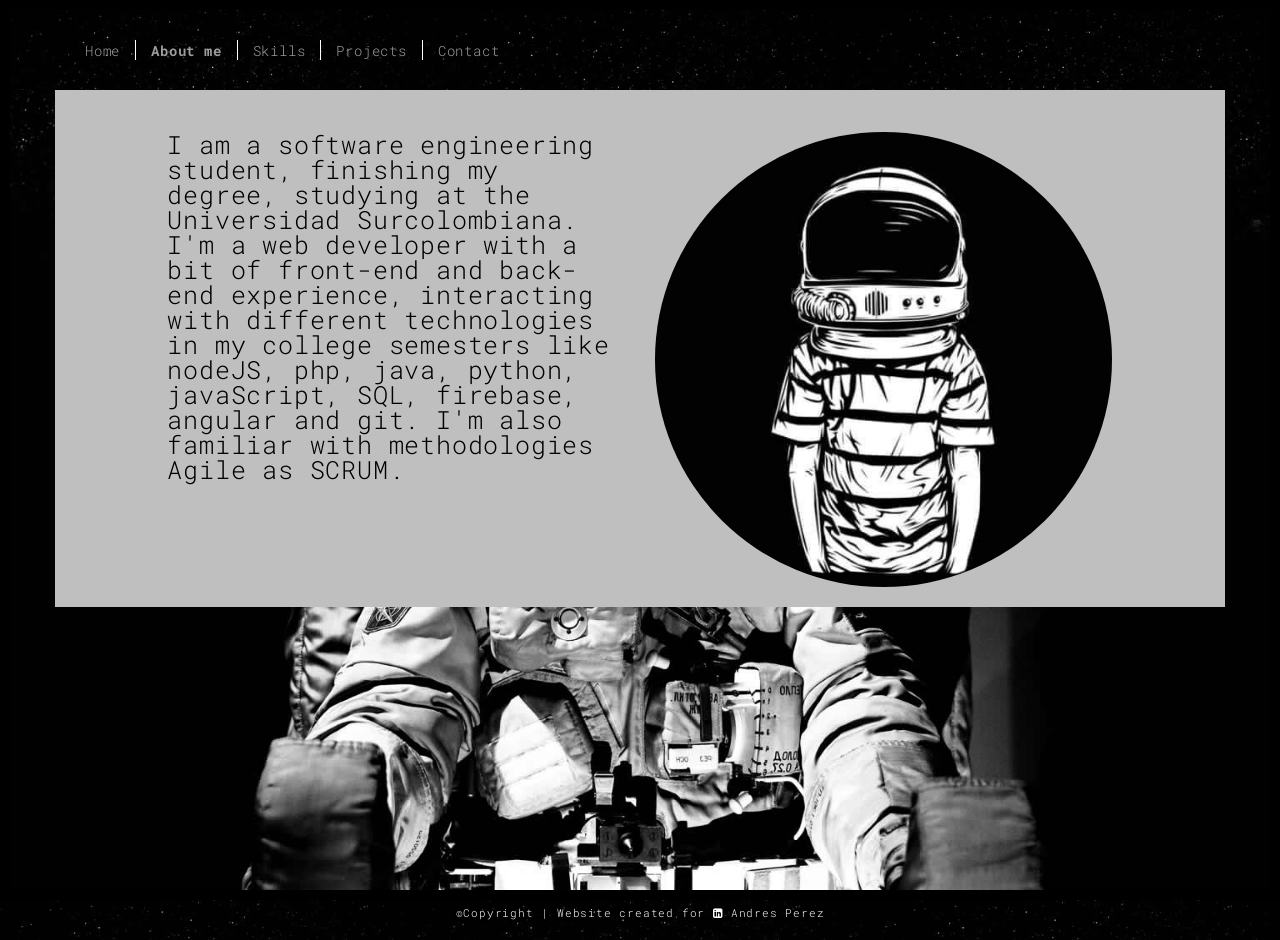
==== about.html @ 9debb586 "Add files via upload" ====
<!DOCTYPE html>
<html lang="en">

<head>
  <meta charset="UTF-8">
  <meta content="IE=edge" http-equiv="X-UA-Compatible">
  <meta content="width=device-width,initial-scale=1" name="viewport">
  <meta content="description" name="description">
  <meta name="google" content="notranslate" />


  <!-- Disable tap highlight on IE -->
  <meta name="msapplication-tap-highlight" content="no">
  
  <link rel="apple-touch-icon" sizes="180x180" href="./assets/apple-icon-180x180.png">
  <link href="./assets/favicon.ico" rel="icon">

  <title>About me</title>  

<link href="./main.3f6952e4.css" rel="stylesheet"></head>

<body class="minimal">
<div id="site-border-left"></div>
<div id="site-border-right"></div>
<div id="site-border-top"></div>
<div id="site-border-bottom"></div>
 <!-- Add your content of header -->
<header>
  <nav class="navbar  navbar-fixed-top navbar-inverse background-image-container white-text-container" style="background-image: url('./assets/images/space.jpg')">
    <div class="container">
        <button type="button" class="navbar-toggle collapsed" data-toggle="collapse" data-target="#navbar-collapse" aria-expanded="false">
          <span class="sr-only">Toggle navigation</span>
          <span class="icon-bar"></span>
          <span class="icon-bar"></span>
          <span class="icon-bar"></span>
        </button>

      <div class="collapse navbar-collapse" id="navbar-collapse">
        <ul class="nav navbar-nav ">
          <li><a href="./index.html" title="">Home</a></li>
          <li><a href="./about.html" title="">About me</a></li>
         <li><a href="./skill.html" title="">Skills </a> </li>
         <li><a href="./works.html" title="">Projects</a></li>
         <li><a href="./contact.html" title="">Contact</a></li>
          
        </ul>


      </div> 
    </div>
  </nav>
</header>
<div class="hero-full-container background-image-container" style="background-image: url('./assets/images/space.jpg')">
<div class="">
  
    <div class="container">
      <div class="row card-exp">
        <div class="col-xs-12">
          <div class="section-container-spacer text-center">
            <h1 class="h2"> About me</h1>
          </div>
          
          <div class="row">
            <div class="col-md-10 col-md-offset-1">
              <div class="row">
                <div class="col-xs-12 col-md-6" style="font-size: 25px">
                  
                  <p>I am a software engineering student, finishing my degree, studying at the Universidad Surcolombiana.
                    I'm a web developer with a bit of front-end and back-end experience, interacting with different technologies in my college semesters like nodeJS, php, java, python, javaScript, SQL, firebase, angular and git. I'm also familiar with methodologies Agile as SCRUM.</p>
                  </div>
                <div class="col-xs-12 col-md-6 ">
                  <img src="./assets/images/perfil.jpg" class="img-responsive circular--square" >
                </div>
              </div>
            </div>
          </div>
        </div>
      </div>
    </div>
  </div>
  </div>
<footer class="footer-container text-center background-image-container white-text-container" style="background-image: url('./assets/images/space.jpg')">
  <div class="container">
    <div class="row">
      <div class="col-xs-12">
        <p>©Copyright | Website created for <i class="fa fa-linkedin-square"></i> <a href="https://www.linkedin.com/in/andresperez98/" title="Perfil de linkedin">Andres Perez</a></p>
      </div>
    </div>
  </div>
</footer>

<script>
  document.addEventListener("DOMContentLoaded", function (event) {
     navActivePage();
  });
</script>



 <script type="text/javascript" src="./main.70a66962.js"></script></body>

</html>
---- main.3f6952e4.css ----
@import url(https://fonts.googleapis.com/css?family=Roboto:900|Roboto+Mono:300,400,700);@import url(https://maxcdn.bootstrapcdn.com/font-awesome/4.7.0/css/font-awesome.min.css);/*!
 * Bootstrap v3.3.7 (http://getbootstrap.com)
 * Copyright 2011-2016 Twitter, Inc.
 * Licensed under MIT (https://github.com/twbs/bootstrap/blob/master/LICENSE)
 */
/*! normalize.css v3.0.3 | MIT License | github.com/necolas/normalize.css */html{font-family:sans-serif;-ms-text-size-adjust:100%;-webkit-text-size-adjust:100%}body{margin:0}article,aside,details,figcaption,figure,footer,header,hgroup,main,menu,nav,section,summary{display:block}audio,canvas,progress,video{display:inline-block;vertical-align:baseline}audio:not([controls]){display:none;height:0}[hidden],template{display:none}a{background-color:transparent}a:active,a:hover{outline:0}abbr[title]{border-bottom:1px dotted}b,strong{font-weight:700}dfn{font-style:italic}h1{font-size:2em;margin:.67em 0}mark{background:#ff0;color:#000}small{font-size:80%}sub,sup{font-size:75%;line-height:0;position:relative;vertical-align:baseline}sup{top:-.5em}sub{bottom:-.25em}img{border:0}svg:not(:root){overflow:hidden}figure{margin:1em 40px}hr{box-sizing:content-box;height:0}pre{overflow:auto}code,kbd,pre,samp{font-family:monospace,monospace;font-size:1em}button,input,optgroup,select,textarea{color:inherit;font:inherit;margin:0}button{overflow:visible}button,select{text-transform:none}button,html input[type=button],input[type=reset],input[type=submit]{-webkit-appearance:button;cursor:pointer}button[disabled],html input[disabled]{cursor:default}button::-moz-focus-inner,input::-moz-focus-inner{border:0;padding:0}input{line-height:normal}input[type=checkbox],input[type=radio]{box-sizing:border-box;padding:0}input[type=number]::-webkit-inner-spin-button,input[type=number]::-webkit-outer-spin-button{height:auto}input[type=search]{-webkit-appearance:textfield;box-sizing:content-box}input[type=search]::-webkit-search-cancel-button,input[type=search]::-webkit-search-decoration{-webkit-appearance:none}fieldset{border:1px solid silver;margin:0 2px;padding:.35em .625em .75em}textarea{overflow:auto}optgroup{font-weight:700}table{border-collapse:collapse;border-spacing:0}td,th{padding:0}

/*! Source: https://github.com/h5bp/html5-boilerplate/blob/master/src/css/main.css */@media print{*,:after,:before{background:transparent!important;color:#000!important;box-shadow:none!important;text-shadow:none!important}a,a:visited{text-decoration:underline}a[href]:after{content:" (" attr(href) ")"}abbr[title]:after{content:" (" attr(title) ")"}a[href^="#"]:after,a[href^="javascript:"]:after{content:""}blockquote,pre{border:1px solid #999;page-break-inside:avoid}thead{display:table-header-group}img,tr{page-break-inside:avoid}img{max-width:100%!important}h2,h3,p{orphans:3;widows:3}h2,h3{page-break-after:avoid}.navbar{display:none}.btn>.caret,.dropup>.btn>.caret{border-top-color:#000!important}.label{border:1px solid #000}.table{border-collapse:collapse!important}.table td,.table th{background-color:#fff!important}.table-bordered td,.table-bordered th{border:1px solid #ddd!important}}*,:after,:before{-webkit-box-sizing:border-box;-moz-box-sizing:border-box;box-sizing:border-box}html{font-size:10px;-webkit-tap-highlight-color:transparent}body{font-family:Roboto Mono,Helvetica,Arial,sans-serif;font-size:11px;line-height:1.78;color:#000;background-color:#fff}button,input,select,textarea{font-family:inherit;font-size:inherit;line-height:inherit}a{color:#001aff;text-decoration:none}a:focus,a:hover{color:#0012b3;text-decoration:underline}a:focus{outline:5px auto -webkit-focus-ring-color;outline-offset:-2px}figure{margin:0}img{vertical-align:middle}.img-responsive{display:block;max-width:100%;height:auto}.img-rounded{border-radius:0}.img-thumbnail{padding:4px;line-height:1.78;background-color:#fff;border:1px solid #ddd;border-radius:0;-webkit-transition:all .2s ease-in-out;-o-transition:all .2s ease-in-out;transition:all .2s ease-in-out;display:inline-block;max-width:100%;height:auto}.img-circle{border-radius:50%}hr{margin-top:19px;margin-bottom:19px;border:0;border-top:1px solid #eee}.sr-only{position:absolute;width:1px;height:1px;margin:-1px;padding:0;overflow:hidden;clip:rect(0,0,0,0);border:0}.sr-only-focusable:active,.sr-only-focusable:focus{position:static;width:auto;height:auto;margin:0;overflow:visible;clip:auto}[role=button]{cursor:pointer}.h1,.h2,.h3,.h4,.h5,.h6,h1,h2,h3,h4,h5,h6{font-family:Roboto Mono,Helvetica,Arial,sans-serif;font-weight:700;line-height:1.1;color:#000}.h1 .small,.h1 small,.h2 .small,.h2 small,.h3 .small,.h3 small,.h4 .small,.h4 small,.h5 .small,.h5 small,.h6 .small,.h6 small,h1 .small,h1 small,h2 .small,h2 small,h3 .small,h3 small,h4 .small,h4 small,h5 .small,h5 small,h6 .small,h6 small{font-weight:400;line-height:1;color:#777}.h1,.h2,.h3,h1,h2,h3{margin-top:19px;margin-bottom:9.5px}.h1 .small,.h1 small,.h2 .small,.h2 small,.h3 .small,.h3 small,h1 .small,h1 small,h2 .small,h2 small,h3 .small,h3 small{font-size:65%}.h4,.h5,.h6,h4,h5,h6{margin-top:9.5px;margin-bottom:9.5px}.h4 .small,.h4 small,.h5 .small,.h5 small,.h6 .small,.h6 small,h4 .small,h4 small,h5 .small,h5 small,h6 .small,h6 small{font-size:75%}.h1,h1{font-size:70px}.h2,h2{font-size:30px}.h3,h3{font-size:20px}.h4,.h5,h4,h5{font-size:11px}.h6,h6{font-size:10px}p{margin:0 0 9.5px}.lead{margin-bottom:19px;font-size:12px;font-weight:300;line-height:1.4}@media (min-width:768px){.lead{font-size:16.5px}}.small,small{font-size:90%}.mark,mark{background-color:#fcf8e3;padding:.2em}.text-left{text-align:left}.text-right{text-align:right}.text-center{text-align:center}.text-justify{text-align:justify}.text-nowrap{white-space:nowrap}.text-lowercase{text-transform:lowercase}.initialism,.text-uppercase{text-transform:uppercase}.text-capitalize{text-transform:capitalize}.text-muted{color:#777}.text-primary{color:#001aff}a.text-primary:focus,a.text-primary:hover{color:#0015cc}.text-success{color:#fff}a.text-success:focus,a.text-success:hover{color:#e6e6e6}.text-info{color:#31708f}a.text-info:focus,a.text-info:hover{color:#245269}.text-warning{color:#8a6d3b}a.text-warning:focus,a.text-warning:hover{color:#66512c}.text-danger{color:#fff}a.text-danger:focus,a.text-danger:hover{color:#e6e6e6}.bg-primary{color:#fff;background-color:#001aff}a.bg-primary:focus,a.bg-primary:hover{background-color:#0015cc}.bg-success,a.bg-success:focus,a.bg-success:hover{background-color:#000}.bg-info{background-color:#d9edf7}a.bg-info:focus,a.bg-info:hover{background-color:#afd9ee}.bg-warning{background-color:#fcf8e3}a.bg-warning:focus,a.bg-warning:hover{background-color:#f7ecb5}.bg-danger{background-color:red}a.bg-danger:focus,a.bg-danger:hover{background-color:#c00}.page-header{padding-bottom:8.5px;margin:38px 0 19px;border-bottom:1px solid #eee}ol,ul{margin-top:0;margin-bottom:9.5px}ol ol,ol ul,ul ol,ul ul{margin-bottom:0}.list-inline,.list-unstyled{padding-left:0;list-style:none}.list-inline{margin-left:-5px}.list-inline>li{display:inline-block;padding-left:5px;padding-right:5px}dl{margin-top:0;margin-bottom:19px}dd,dt{line-height:1.78}dt{font-weight:700}dd{margin-left:0}.dl-horizontal dd:after,.dl-horizontal dd:before{content:" ";display:table}.dl-horizontal dd:after{clear:both}@media (min-width:768px){.dl-horizontal dt{float:left;width:160px;clear:left;text-align:right;overflow:hidden;text-overflow:ellipsis;white-space:nowrap}.dl-horizontal dd{margin-left:180px}}abbr[data-original-title],abbr[title]{cursor:help;border-bottom:1px dotted #777}.initialism{font-size:90%}blockquote{padding:9.5px 19px;margin:0 0 19px;font-size:13.75px;border-left:5px solid #eee}blockquote ol:last-child,blockquote p:last-child,blockquote ul:last-child{margin-bottom:0}blockquote .small,blockquote footer,blockquote small{display:block;font-size:80%;line-height:1.78;color:#777}blockquote .small:before,blockquote footer:before,blockquote small:before{content:"\2014   \A0"}.blockquote-reverse,blockquote.pull-right{padding-right:15px;padding-left:0;border-right:5px solid #eee;border-left:0;text-align:right}.blockquote-reverse .small:before,.blockquote-reverse footer:before,.blockquote-reverse small:before,blockquote.pull-right .small:before,blockquote.pull-right footer:before,blockquote.pull-right small:before{content:""}.blockquote-reverse .small:after,.blockquote-reverse footer:after,.blockquote-reverse small:after,blockquote.pull-right .small:after,blockquote.pull-right footer:after,blockquote.pull-right small:after{content:"\A0   \2014"}address{margin-bottom:19px;font-style:normal;line-height:1.78}code,kbd,pre,samp{font-family:Menlo,Monaco,Consolas,Courier New,monospace}code{color:#c7254e;background-color:#f9f2f4}code,kbd{padding:2px 4px;font-size:90%;border-radius:0}kbd{color:#fff;background-color:#333;box-shadow:inset 0 -1px 0 rgba(0,0,0,.25)}kbd kbd{padding:0;font-size:100%;font-weight:700;box-shadow:none}pre{display:block;padding:9px;margin:0 0 9.5px;font-size:10px;line-height:1.78;word-break:break-all;word-wrap:break-word;color:#333;background-color:#f5f5f5;border:1px solid #ccc;border-radius:0}pre code{padding:0;font-size:inherit;color:inherit;white-space:pre-wrap;background-color:transparent;border-radius:0}.pre-scrollable{max-height:340px;overflow-y:scroll}.container{margin-right:auto;margin-left:auto;padding-left:15px;padding-right:15px}.container:after,.container:before{content:" ";display:table}.container:after{clear:both}@media (min-width:768px){.container{width:750px}}@media (min-width:992px){.container{width:970px}}@media (min-width:1200px){.container{width:1170px}}.container-fluid{margin-right:auto;margin-left:auto;padding-left:15px;padding-right:15px}.container-fluid:after,.container-fluid:before{content:" ";display:table}.container-fluid:after{clear:both}.row{margin-left:-15px;margin-right:-15px}.row:after,.row:before{content:" ";display:table}.row:after{clear:both}.col-lg-1,.col-lg-2,.col-lg-3,.col-lg-4,.col-lg-5,.col-lg-6,.col-lg-7,.col-lg-8,.col-lg-9,.col-lg-10,.col-lg-11,.col-lg-12,.col-md-1,.col-md-2,.col-md-3,.col-md-4,.col-md-5,.col-md-6,.col-md-7,.col-md-8,.col-md-9,.col-md-10,.col-md-11,.col-md-12,.col-sm-1,.col-sm-2,.col-sm-3,.col-sm-4,.col-sm-5,.col-sm-6,.col-sm-7,.col-sm-8,.col-sm-9,.col-sm-10,.col-sm-11,.col-sm-12,.col-xs-1,.col-xs-2,.col-xs-3,.col-xs-4,.col-xs-5,.col-xs-6,.col-xs-7,.col-xs-8,.col-xs-9,.col-xs-10,.col-xs-11,.col-xs-12{position:relative;min-height:1px;padding-left:15px;padding-right:15px}.col-xs-1,.col-xs-2,.col-xs-3,.col-xs-4,.col-xs-5,.col-xs-6,.col-xs-7,.col-xs-8,.col-xs-9,.col-xs-10,.col-xs-11,.col-xs-12{float:left}.col-xs-1{width:8.33333%}.col-xs-2{width:16.66667%}.col-xs-3{width:25%}.col-xs-4{width:33.33333%}.col-xs-5{width:41.66667%}.col-xs-6{width:50%}.col-xs-7{width:58.33333%}.col-xs-8{width:66.66667%}.col-xs-9{width:75%}.col-xs-10{width:83.33333%}.col-xs-11{width:91.66667%}.col-xs-12{width:100%}.col-xs-pull-0{right:auto}.col-xs-pull-1{right:8.33333%}.col-xs-pull-2{right:16.66667%}.col-xs-pull-3{right:25%}.col-xs-pull-4{right:33.33333%}.col-xs-pull-5{right:41.66667%}.col-xs-pull-6{right:50%}.col-xs-pull-7{right:58.33333%}.col-xs-pull-8{right:66.66667%}.col-xs-pull-9{right:75%}.col-xs-pull-10{right:83.33333%}.col-xs-pull-11{right:91.66667%}.col-xs-pull-12{right:100%}.col-xs-push-0{left:auto}.col-xs-push-1{left:8.33333%}.col-xs-push-2{left:16.66667%}.col-xs-push-3{left:25%}.col-xs-push-4{left:33.33333%}.col-xs-push-5{left:41.66667%}.col-xs-push-6{left:50%}.col-xs-push-7{left:58.33333%}.col-xs-push-8{left:66.66667%}.col-xs-push-9{left:75%}.col-xs-push-10{left:83.33333%}.col-xs-push-11{left:91.66667%}.col-xs-push-12{left:100%}.col-xs-offset-0{margin-left:0}.col-xs-offset-1{margin-left:8.33333%}.col-xs-offset-2{margin-left:16.66667%}.col-xs-offset-3{margin-left:25%}.col-xs-offset-4{margin-left:33.33333%}.col-xs-offset-5{margin-left:41.66667%}.col-xs-offset-6{margin-left:50%}.col-xs-offset-7{margin-left:58.33333%}.col-xs-offset-8{margin-left:66.66667%}.col-xs-offset-9{margin-left:75%}.col-xs-offset-10{margin-left:83.33333%}.col-xs-offset-11{margin-left:91.66667%}.col-xs-offset-12{margin-left:100%}@media (min-width:768px){.col-sm-1,.col-sm-2,.col-sm-3,.col-sm-4,.col-sm-5,.col-sm-6,.col-sm-7,.col-sm-8,.col-sm-9,.col-sm-10,.col-sm-11,.col-sm-12{float:left}.col-sm-1{width:8.33333%}.col-sm-2{width:16.66667%}.col-sm-3{width:25%}.col-sm-4{width:33.33333%}.col-sm-5{width:41.66667%}.col-sm-6{width:50%}.col-sm-7{width:58.33333%}.col-sm-8{width:66.66667%}.col-sm-9{width:75%}.col-sm-10{width:83.33333%}.col-sm-11{width:91.66667%}.col-sm-12{width:100%}.col-sm-pull-0{right:auto}.col-sm-pull-1{right:8.33333%}.col-sm-pull-2{right:16.66667%}.col-sm-pull-3{right:25%}.col-sm-pull-4{right:33.33333%}.col-sm-pull-5{right:41.66667%}.col-sm-pull-6{right:50%}.col-sm-pull-7{right:58.33333%}.col-sm-pull-8{right:66.66667%}.col-sm-pull-9{right:75%}.col-sm-pull-10{right:83.33333%}.col-sm-pull-11{right:91.66667%}.col-sm-pull-12{right:100%}.col-sm-push-0{left:auto}.col-sm-push-1{left:8.33333%}.col-sm-push-2{left:16.66667%}.col-sm-push-3{left:25%}.col-sm-push-4{left:33.33333%}.col-sm-push-5{left:41.66667%}.col-sm-push-6{left:50%}.col-sm-push-7{left:58.33333%}.col-sm-push-8{left:66.66667%}.col-sm-push-9{left:75%}.col-sm-push-10{left:83.33333%}.col-sm-push-11{left:91.66667%}.col-sm-push-12{left:100%}.col-sm-offset-0{margin-left:0}.col-sm-offset-1{margin-left:8.33333%}.col-sm-offset-2{margin-left:16.66667%}.col-sm-offset-3{margin-left:25%}.col-sm-offset-4{margin-left:33.33333%}.col-sm-offset-5{margin-left:41.66667%}.col-sm-offset-6{margin-left:50%}.col-sm-offset-7{margin-left:58.33333%}.col-sm-offset-8{margin-left:66.66667%}.col-sm-offset-9{margin-left:75%}.col-sm-offset-10{margin-left:83.33333%}.col-sm-offset-11{margin-left:91.66667%}.col-sm-offset-12{margin-left:100%}}@media (min-width:992px){.col-md-1,.col-md-2,.col-md-3,.col-md-4,.col-md-5,.col-md-6,.col-md-7,.col-md-8,.col-md-9,.col-md-10,.col-md-11,.col-md-12{float:left}.col-md-1{width:8.33333%}.col-md-2{width:16.66667%}.col-md-3{width:25%}.col-md-4{width:33.33333%}.col-md-5{width:41.66667%}.col-md-6{width:50%}.col-md-7{width:58.33333%}.col-md-8{width:66.66667%}.col-md-9{width:75%}.col-md-10{width:83.33333%}.col-md-11{width:91.66667%}.col-md-12{width:100%}.col-md-pull-0{right:auto}.col-md-pull-1{right:8.33333%}.col-md-pull-2{right:16.66667%}.col-md-pull-3{right:25%}.col-md-pull-4{right:33.33333%}.col-md-pull-5{right:41.66667%}.col-md-pull-6{right:50%}.col-md-pull-7{right:58.33333%}.col-md-pull-8{right:66.66667%}.col-md-pull-9{right:75%}.col-md-pull-10{right:83.33333%}.col-md-pull-11{right:91.66667%}.col-md-pull-12{right:100%}.col-md-push-0{left:auto}.col-md-push-1{left:8.33333%}.col-md-push-2{left:16.66667%}.col-md-push-3{left:25%}.col-md-push-4{left:33.33333%}.col-md-push-5{left:41.66667%}.col-md-push-6{left:50%}.col-md-push-7{left:58.33333%}.col-md-push-8{left:66.66667%}.col-md-push-9{left:75%}.col-md-push-10{left:83.33333%}.col-md-push-11{left:91.66667%}.col-md-push-12{left:100%}.col-md-offset-0{margin-left:0}.col-md-offset-1{margin-left:8.33333%}.col-md-offset-2{margin-left:16.66667%}.col-md-offset-3{margin-left:25%}.col-md-offset-4{margin-left:33.33333%}.col-md-offset-5{margin-left:41.66667%}.col-md-offset-6{margin-left:50%}.col-md-offset-7{margin-left:58.33333%}.col-md-offset-8{margin-left:66.66667%}.col-md-offset-9{margin-left:75%}.col-md-offset-10{margin-left:83.33333%}.col-md-offset-11{margin-left:91.66667%}.col-md-offset-12{margin-left:100%}}@media (min-width:1200px){.col-lg-1,.col-lg-2,.col-lg-3,.col-lg-4,.col-lg-5,.col-lg-6,.col-lg-7,.col-lg-8,.col-lg-9,.col-lg-10,.col-lg-11,.col-lg-12{float:left}.col-lg-1{width:8.33333%}.col-lg-2{width:16.66667%}.col-lg-3{width:25%}.col-lg-4{width:33.33333%}.col-lg-5{width:41.66667%}.col-lg-6{width:50%}.col-lg-7{width:58.33333%}.col-lg-8{width:66.66667%}.col-lg-9{width:75%}.col-lg-10{width:83.33333%}.col-lg-11{width:91.66667%}.col-lg-12{width:100%}.col-lg-pull-0{right:auto}.col-lg-pull-1{right:8.33333%}.col-lg-pull-2{right:16.66667%}.col-lg-pull-3{right:25%}.col-lg-pull-4{right:33.33333%}.col-lg-pull-5{right:41.66667%}.col-lg-pull-6{right:50%}.col-lg-pull-7{right:58.33333%}.col-lg-pull-8{right:66.66667%}.col-lg-pull-9{right:75%}.col-lg-pull-10{right:83.33333%}.col-lg-pull-11{right:91.66667%}.col-lg-pull-12{right:100%}.col-lg-push-0{left:auto}.col-lg-push-1{left:8.33333%}.col-lg-push-2{left:16.66667%}.col-lg-push-3{left:25%}.col-lg-push-4{left:33.33333%}.col-lg-push-5{left:41.66667%}.col-lg-push-6{left:50%}.col-lg-push-7{left:58.33333%}.col-lg-push-8{left:66.66667%}.col-lg-push-9{left:75%}.col-lg-push-10{left:83.33333%}.col-lg-push-11{left:91.66667%}.col-lg-push-12{left:100%}.col-lg-offset-0{margin-left:0}.col-lg-offset-1{margin-left:8.33333%}.col-lg-offset-2{margin-left:16.66667%}.col-lg-offset-3{margin-left:25%}.col-lg-offset-4{margin-left:33.33333%}.col-lg-offset-5{margin-left:41.66667%}.col-lg-offset-6{margin-left:50%}.col-lg-offset-7{margin-left:58.33333%}.col-lg-offset-8{margin-left:66.66667%}.col-lg-offset-9{margin-left:75%}.col-lg-offset-10{margin-left:83.33333%}.col-lg-offset-11{margin-left:91.66667%}.col-lg-offset-12{margin-left:100%}}table{background-color:transparent}caption{padding-top:8px;padding-bottom:8px;color:#777}caption,th{text-align:left}.table{width:100%;max-width:100%;margin-bottom:19px}.table>tbody>tr>td,.table>tbody>tr>th,.table>tfoot>tr>td,.table>tfoot>tr>th,.table>thead>tr>td,.table>thead>tr>th{padding:8px;line-height:1.78;vertical-align:top;border-top:1px solid #ddd}.table>thead>tr>th{vertical-align:bottom;border-bottom:2px solid #ddd}.table>caption+thead>tr:first-child>td,.table>caption+thead>tr:first-child>th,.table>colgroup+thead>tr:first-child>td,.table>colgroup+thead>tr:first-child>th,.table>thead:first-child>tr:first-child>td,.table>thead:first-child>tr:first-child>th{border-top:0}.table>tbody+tbody{border-top:2px solid #ddd}.table .table{background-color:#fff}.table-condensed>tbody>tr>td,.table-condensed>tbody>tr>th,.table-condensed>tfoot>tr>td,.table-condensed>tfoot>tr>th,.table-condensed>thead>tr>td,.table-condensed>thead>tr>th{padding:5px}.table-bordered,.table-bordered>tbody>tr>td,.table-bordered>tbody>tr>th,.table-bordered>tfoot>tr>td,.table-bordered>tfoot>tr>th,.table-bordered>thead>tr>td,.table-bordered>thead>tr>th{border:1px solid #ddd}.table-bordered>thead>tr>td,.table-bordered>thead>tr>th{border-bottom-width:2px}.table-striped>tbody>tr:nth-of-type(odd){background-color:#f9f9f9}.table-hover>tbody>tr:hover{background-color:#f5f5f5}table col[class*=col-]{position:static;float:none;display:table-column}table td[class*=col-],table th[class*=col-]{position:static;float:none;display:table-cell}.table>tbody>tr.active>td,.table>tbody>tr.active>th,.table>tbody>tr>td.active,.table>tbody>tr>th.active,.table>tfoot>tr.active>td,.table>tfoot>tr.active>th,.table>tfoot>tr>td.active,.table>tfoot>tr>th.active,.table>thead>tr.active>td,.table>thead>tr.active>th,.table>thead>tr>td.active,.table>thead>tr>th.active{background-color:#f5f5f5}.table-hover>tbody>tr.active:hover>td,.table-hover>tbody>tr.active:hover>th,.table-hover>tbody>tr:hover>.active,.table-hover>tbody>tr>td.active:hover,.table-hover>tbody>tr>th.active:hover{background-color:#e8e8e8}.table-hover>tbody>tr.success:hover>td,.table-hover>tbody>tr.success:hover>th,.table-hover>tbody>tr:hover>.success,.table-hover>tbody>tr>td.success:hover,.table-hover>tbody>tr>th.success:hover,.table>tbody>tr.success>td,.table>tbody>tr.success>th,.table>tbody>tr>td.success,.table>tbody>tr>th.success,.table>tfoot>tr.success>td,.table>tfoot>tr.success>th,.table>tfoot>tr>td.success,.table>tfoot>tr>th.success,.table>thead>tr.success>td,.table>thead>tr.success>th,.table>thead>tr>td.success,.table>thead>tr>th.success{background-color:#000}.table>tbody>tr.info>td,.table>tbody>tr.info>th,.table>tbody>tr>td.info,.table>tbody>tr>th.info,.table>tfoot>tr.info>td,.table>tfoot>tr.info>th,.table>tfoot>tr>td.info,.table>tfoot>tr>th.info,.table>thead>tr.info>td,.table>thead>tr.info>th,.table>thead>tr>td.info,.table>thead>tr>th.info{background-color:#d9edf7}.table-hover>tbody>tr.info:hover>td,.table-hover>tbody>tr.info:hover>th,.table-hover>tbody>tr:hover>.info,.table-hover>tbody>tr>td.info:hover,.table-hover>tbody>tr>th.info:hover{background-color:#c4e3f3}.table>tbody>tr.warning>td,.table>tbody>tr.warning>th,.table>tbody>tr>td.warning,.table>tbody>tr>th.warning,.table>tfoot>tr.warning>td,.table>tfoot>tr.warning>th,.table>tfoot>tr>td.warning,.table>tfoot>tr>th.warning,.table>thead>tr.warning>td,.table>thead>tr.warning>th,.table>thead>tr>td.warning,.table>thead>tr>th.warning{background-color:#fcf8e3}.table-hover>tbody>tr.warning:hover>td,.table-hover>tbody>tr.warning:hover>th,.table-hover>tbody>tr:hover>.warning,.table-hover>tbody>tr>td.warning:hover,.table-hover>tbody>tr>th.warning:hover{background-color:#faf2cc}.table>tbody>tr.danger>td,.table>tbody>tr.danger>th,.table>tbody>tr>td.danger,.table>tbody>tr>th.danger,.table>tfoot>tr.danger>td,.table>tfoot>tr.danger>th,.table>tfoot>tr>td.danger,.table>tfoot>tr>th.danger,.table>thead>tr.danger>td,.table>thead>tr.danger>th,.table>thead>tr>td.danger,.table>thead>tr>th.danger{background-color:red}.table-hover>tbody>tr.danger:hover>td,.table-hover>tbody>tr.danger:hover>th,.table-hover>tbody>tr:hover>.danger,.table-hover>tbody>tr>td.danger:hover,.table-hover>tbody>tr>th.danger:hover{background-color:#e60000}.table-responsive{overflow-x:auto;min-height:.01%}@media screen and (max-width:767px){.table-responsive{width:100%;margin-bottom:14.25px;overflow-y:hidden;-ms-overflow-style:-ms-autohiding-scrollbar;border:1px solid #ddd}.table-responsive>.table{margin-bottom:0}.table-responsive>.table>tbody>tr>td,.table-responsive>.table>tbody>tr>th,.table-responsive>.table>tfoot>tr>td,.table-responsive>.table>tfoot>tr>th,.table-responsive>.table>thead>tr>td,.table-responsive>.table>thead>tr>th{white-space:nowrap}.table-responsive>.table-bordered{border:0}.table-responsive>.table-bordered>tbody>tr>td:first-child,.table-responsive>.table-bordered>tbody>tr>th:first-child,.table-responsive>.table-bordered>tfoot>tr>td:first-child,.table-responsive>.table-bordered>tfoot>tr>th:first-child,.table-responsive>.table-bordered>thead>tr>td:first-child,.table-responsive>.table-bordered>thead>tr>th:first-child{border-left:0}.table-responsive>.table-bordered>tbody>tr>td:last-child,.table-responsive>.table-bordered>tbody>tr>th:last-child,.table-responsive>.table-bordered>tfoot>tr>td:last-child,.table-responsive>.table-bordered>tfoot>tr>th:last-child,.table-responsive>.table-bordered>thead>tr>td:last-child,.table-responsive>.table-bordered>thead>tr>th:last-child{border-right:0}.table-responsive>.table-bordered>tbody>tr:last-child>td,.table-responsive>.table-bordered>tbody>tr:last-child>th,.table-responsive>.table-bordered>tfoot>tr:last-child>td,.table-responsive>.table-bordered>tfoot>tr:last-child>th{border-bottom:0}}fieldset{margin:0;min-width:0}fieldset,legend{padding:0;border:0}legend{display:block;width:100%;margin-bottom:19px;font-size:16.5px;line-height:inherit;color:#333;border-bottom:1px solid #e5e5e5}label{display:inline-block;max-width:100%;margin-bottom:5px;font-weight:700}input[type=search]{-webkit-box-sizing:border-box;-moz-box-sizing:border-box;box-sizing:border-box}input[type=checkbox],input[type=radio]{margin:4px 0 0;margin-top:1px\9;line-height:normal}input[type=file]{display:block}input[type=range]{display:block;width:100%}select[multiple],select[size]{height:auto}input[type=checkbox]:focus,input[type=file]:focus,input[type=radio]:focus{outline:5px auto -webkit-focus-ring-color;outline-offset:-2px}output{padding-top:9px}.form-control,output{display:block;font-size:11px;line-height:1.78;color:#555}.form-control{width:100%;height:40px;padding:8px 14px;background-color:#fff;background-image:none;border:1px solid #000;border-radius:0;-webkit-box-shadow:inset 0 1px 1px rgba(0,0,0,.075);box-shadow:inset 0 1px 1px rgba(0,0,0,.075);-webkit-transition:border-color .15s ease-in-out,box-shadow .15s ease-in-out;-o-transition:border-color ease-in-out .15s,box-shadow ease-in-out .15s;transition:border-color .15s ease-in-out,box-shadow .15s ease-in-out}.form-control:focus{border-color:#66afe9;-webkit-box-shadow:inset 0 1px 1px rgba(0,0,0,.075),0 0 8px rgba(102,175,233,.6);box-shadow:inset 0 1px 1px rgba(0,0,0,.075),0 0 8px rgba(102,175,233,.6)}.form-control::-moz-placeholder{color:#999;opacity:1}.form-control:-ms-input-placeholder{color:#999}.form-control::-webkit-input-placeholder{color:#999}.form-control::-ms-expand{border:0;background-color:transparent}.form-control[disabled],.form-control[readonly],fieldset[disabled] .form-control{background-color:#eee;opacity:1}.form-control[disabled],fieldset[disabled] .form-control{cursor:not-allowed}textarea.form-control{height:auto}input[type=search]{-webkit-appearance:none}@media screen and (-webkit-min-device-pixel-ratio:0){input[type=date].form-control,input[type=datetime-local].form-control,input[type=month].form-control,input[type=time].form-control{line-height:40px}.input-group-sm>.input-group-btn>input[type=date].btn,.input-group-sm>.input-group-btn>input[type=datetime-local].btn,.input-group-sm>.input-group-btn>input[type=month].btn,.input-group-sm>.input-group-btn>input[type=time].btn,.input-group-sm>input[type=date].form-control,.input-group-sm>input[type=date].input-group-addon,.input-group-sm>input[type=datetime-local].form-control,.input-group-sm>input[type=datetime-local].input-group-addon,.input-group-sm>input[type=month].form-control,.input-group-sm>input[type=month].input-group-addon,.input-group-sm>input[type=time].form-control,.input-group-sm>input[type=time].input-group-addon,.input-group-sm input[type=date],.input-group-sm input[type=datetime-local],.input-group-sm input[type=month],.input-group-sm input[type=time],input[type=date].input-sm,input[type=datetime-local].input-sm,input[type=month].input-sm,input[type=time].input-sm{line-height:27px}.input-group-lg>.input-group-btn>input[type=date].btn,.input-group-lg>.input-group-btn>input[type=datetime-local].btn,.input-group-lg>.input-group-btn>input[type=month].btn,.input-group-lg>.input-group-btn>input[type=time].btn,.input-group-lg>input[type=date].form-control,.input-group-lg>input[type=date].input-group-addon,.input-group-lg>input[type=datetime-local].form-control,.input-group-lg>input[type=datetime-local].input-group-addon,.input-group-lg>input[type=month].form-control,.input-group-lg>input[type=month].input-group-addon,.input-group-lg>input[type=time].form-control,.input-group-lg>input[type=time].input-group-addon,.input-group-lg input[type=date],.input-group-lg input[type=datetime-local],.input-group-lg input[type=month],.input-group-lg input[type=time],input[type=date].input-lg,input[type=datetime-local].input-lg,input[type=month].input-lg,input[type=time].input-lg{line-height:41px}}.form-group{margin-bottom:15px}.checkbox,.radio{position:relative;display:block;margin-top:10px;margin-bottom:10px}.checkbox label,.radio label{min-height:19px;padding-left:20px;margin-bottom:0;font-weight:400;cursor:pointer}.checkbox-inline input[type=checkbox],.checkbox input[type=checkbox],.radio-inline input[type=radio],.radio input[type=radio]{position:absolute;margin-left:-20px;margin-top:4px\9}.checkbox+.checkbox,.radio+.radio{margin-top:-5px}.checkbox-inline,.radio-inline{position:relative;display:inline-block;padding-left:20px;margin-bottom:0;vertical-align:middle;font-weight:400;cursor:pointer}.checkbox-inline+.checkbox-inline,.radio-inline+.radio-inline{margin-top:0;margin-left:10px}.checkbox-inline.disabled,.checkbox.disabled label,.radio-inline.disabled,.radio.disabled label,fieldset[disabled] .checkbox-inline,fieldset[disabled] .checkbox label,fieldset[disabled] .radio-inline,fieldset[disabled] .radio label,fieldset[disabled] input[type=checkbox],fieldset[disabled] input[type=radio],input[type=checkbox].disabled,input[type=checkbox][disabled],input[type=radio].disabled,input[type=radio][disabled]{cursor:not-allowed}.form-control-static{padding-top:9px;padding-bottom:9px;margin-bottom:0;min-height:30px}.form-control-static.input-lg,.form-control-static.input-sm,.input-group-lg>.form-control-static.form-control,.input-group-lg>.form-control-static.input-group-addon,.input-group-lg>.input-group-btn>.form-control-static.btn,.input-group-sm>.form-control-static.form-control,.input-group-sm>.form-control-static.input-group-addon,.input-group-sm>.input-group-btn>.form-control-static.btn{padding-left:0;padding-right:0}.input-group-sm>.form-control,.input-group-sm>.input-group-addon,.input-group-sm>.input-group-btn>.btn,.input-sm{height:27px;padding:5px 10px;font-size:10px;line-height:1.5;border-radius:0}.input-group-sm>.input-group-btn>select.btn,.input-group-sm>select.form-control,.input-group-sm>select.input-group-addon,select.input-sm{height:27px;line-height:27px}.input-group-sm>.input-group-btn>select[multiple].btn,.input-group-sm>.input-group-btn>textarea.btn,.input-group-sm>select[multiple].form-control,.input-group-sm>select[multiple].input-group-addon,.input-group-sm>textarea.form-control,.input-group-sm>textarea.input-group-addon,select[multiple].input-sm,textarea.input-sm{height:auto}.form-group-sm .form-control{height:27px;padding:5px 10px;font-size:10px;line-height:1.5;border-radius:0}.form-group-sm select.form-control{height:27px;line-height:27px}.form-group-sm select[multiple].form-control,.form-group-sm textarea.form-control{height:auto}.form-group-sm .form-control-static{height:27px;min-height:29px;padding:6px 10px;font-size:10px;line-height:1.5}.input-group-lg>.form-control,.input-group-lg>.input-group-addon,.input-group-lg>.input-group-btn>.btn,.input-lg{height:41px;padding:10px 16px;font-size:14px;line-height:1.33333;border-radius:0}.input-group-lg>.input-group-btn>select.btn,.input-group-lg>select.form-control,.input-group-lg>select.input-group-addon,select.input-lg{height:41px;line-height:41px}.input-group-lg>.input-group-btn>select[multiple].btn,.input-group-lg>.input-group-btn>textarea.btn,.input-group-lg>select[multiple].form-control,.input-group-lg>select[multiple].input-group-addon,.input-group-lg>textarea.form-control,.input-group-lg>textarea.input-group-addon,select[multiple].input-lg,textarea.input-lg{height:auto}.form-group-lg .form-control{height:41px;padding:10px 16px;font-size:14px;line-height:1.33333;border-radius:0}.form-group-lg select.form-control{height:41px;line-height:41px}.form-group-lg select[multiple].form-control,.form-group-lg textarea.form-control{height:auto}.form-group-lg .form-control-static{height:41px;min-height:33px;padding:11px 16px;font-size:14px;line-height:1.33333}.has-feedback{position:relative}.has-feedback .form-control{padding-right:50px}.form-control-feedback{position:absolute;top:0;right:0;z-index:2;display:block;width:40px;height:40px;line-height:40px;text-align:center;pointer-events:none}.form-group-lg .form-control+.form-control-feedback,.input-group-lg+.form-control-feedback,.input-group-lg>.form-control+.form-control-feedback,.input-group-lg>.input-group-addon+.form-control-feedback,.input-group-lg>.input-group-btn>.btn+.form-control-feedback,.input-lg+.form-control-feedback{width:41px;height:41px;line-height:41px}.form-group-sm .form-control+.form-control-feedback,.input-group-sm+.form-control-feedback,.input-group-sm>.form-control+.form-control-feedback,.input-group-sm>.input-group-addon+.form-control-feedback,.input-group-sm>.input-group-btn>.btn+.form-control-feedback,.input-sm+.form-control-feedback{width:27px;height:27px;line-height:27px}.has-success .checkbox,.has-success .checkbox-inline,.has-success.checkbox-inline label,.has-success.checkbox label,.has-success .control-label,.has-success .help-block,.has-success .radio,.has-success .radio-inline,.has-success.radio-inline label,.has-success.radio label{color:#fff}.has-success .form-control{border-color:#fff;-webkit-box-shadow:inset 0 1px 1px rgba(0,0,0,.075);box-shadow:inset 0 1px 1px rgba(0,0,0,.075)}.has-success .form-control:focus{border-color:#e6e6e6;-webkit-box-shadow:inset 0 1px 1px rgba(0,0,0,.075),0 0 6px #fff;box-shadow:inset 0 1px 1px rgba(0,0,0,.075),0 0 6px #fff}.has-success .input-group-addon{color:#fff;border-color:#fff;background-color:#000}.has-success .form-control-feedback{color:#fff}.has-warning .checkbox,.has-warning .checkbox-inline,.has-warning.checkbox-inline label,.has-warning.checkbox label,.has-warning .control-label,.has-warning .help-block,.has-warning .radio,.has-warning .radio-inline,.has-warning.radio-inline label,.has-warning.radio label{color:#8a6d3b}.has-warning .form-control{border-color:#8a6d3b;-webkit-box-shadow:inset 0 1px 1px rgba(0,0,0,.075);box-shadow:inset 0 1px 1px rgba(0,0,0,.075)}.has-warning .form-control:focus{border-color:#66512c;-webkit-box-shadow:inset 0 1px 1px rgba(0,0,0,.075),0 0 6px #c0a16b;box-shadow:inset 0 1px 1px rgba(0,0,0,.075),0 0 6px #c0a16b}.has-warning .input-group-addon{color:#8a6d3b;border-color:#8a6d3b;background-color:#fcf8e3}.has-warning .form-control-feedback{color:#8a6d3b}.has-error .checkbox,.has-error .checkbox-inline,.has-error.checkbox-inline label,.has-error.checkbox label,.has-error .control-label,.has-error .help-block,.has-error .radio,.has-error .radio-inline,.has-error.radio-inline label,.has-error.radio label{color:#fff}.has-error .form-control{border-color:#fff;-webkit-box-shadow:inset 0 1px 1px rgba(0,0,0,.075);box-shadow:inset 0 1px 1px rgba(0,0,0,.075)}.has-error .form-control:focus{border-color:#e6e6e6;-webkit-box-shadow:inset 0 1px 1px rgba(0,0,0,.075),0 0 6px #fff;box-shadow:inset 0 1px 1px rgba(0,0,0,.075),0 0 6px #fff}.has-error .input-group-addon{color:#fff;border-color:#fff;background-color:red}.has-error .form-control-feedback{color:#fff}.has-feedback label~.form-control-feedback{top:24px}.has-feedback label.sr-only~.form-control-feedback{top:0}.help-block{display:block;margin-top:5px;margin-bottom:10px;color:#404040}@media (min-width:768px){.form-inline .form-group{display:inline-block;margin-bottom:0;vertical-align:middle}.form-inline .form-control{display:inline-block;width:auto;vertical-align:middle}.form-inline .form-control-static{display:inline-block}.form-inline .input-group{display:inline-table;vertical-align:middle}.form-inline .input-group .form-control,.form-inline .input-group .input-group-addon,.form-inline .input-group .input-group-btn{width:auto}.form-inline .input-group>.form-control{width:100%}.form-inline .control-label{margin-bottom:0;vertical-align:middle}.form-inline .checkbox,.form-inline .radio{display:inline-block;margin-top:0;margin-bottom:0;vertical-align:middle}.form-inline .checkbox label,.form-inline .radio label{padding-left:0}.form-inline .checkbox input[type=checkbox],.form-inline .radio input[type=radio]{position:relative;margin-left:0}.form-inline .has-feedback .form-control-feedback{top:0}}.form-horizontal .checkbox,.form-horizontal .checkbox-inline,.form-horizontal .radio,.form-horizontal .radio-inline{margin-top:0;margin-bottom:0;padding-top:9px}.form-horizontal .checkbox,.form-horizontal .radio{min-height:28px}.form-horizontal .form-group{margin-left:-15px;margin-right:-15px}.form-horizontal .form-group:after,.form-horizontal .form-group:before{content:" ";display:table}.form-horizontal .form-group:after{clear:both}@media (min-width:768px){.form-horizontal .control-label{text-align:right;margin-bottom:0;padding-top:9px}}.form-horizontal .has-feedback .form-control-feedback{right:15px}@media (min-width:768px){.form-horizontal .form-group-lg .control-label{padding-top:11px;font-size:14px}}@media (min-width:768px){.form-horizontal .form-group-sm .control-label{padding-top:6px;font-size:10px}}.btn{display:inline-block;margin-bottom:0;font-weight:400;text-align:center;vertical-align:middle;touch-action:manipulation;cursor:pointer;background-image:none;border:1px solid transparent;white-space:nowrap;padding:8px 14px;font-size:11px;line-height:1.78;border-radius:0;-webkit-user-select:none;-moz-user-select:none;-ms-user-select:none;user-select:none}.btn.active.focus,.btn.active:focus,.btn.focus,.btn:active.focus,.btn:active:focus,.btn:focus{outline:5px auto -webkit-focus-ring-color;outline-offset:-2px}.btn.focus,.btn:focus,.btn:hover{color:#000;text-decoration:none}.btn.active,.btn:active{outline:0;background-image:none;-webkit-box-shadow:inset 0 3px 5px rgba(0,0,0,.125);box-shadow:inset 0 3px 5px rgba(0,0,0,.125)}.btn.disabled,.btn[disabled],fieldset[disabled] .btn{cursor:not-allowed;opacity:.65;filter:alpha(opacity=65);-webkit-box-shadow:none;box-shadow:none}a.btn.disabled,fieldset[disabled] a.btn{pointer-events:none}.btn-default,.btn-default.active,.btn-default.active.focus,.btn-default.active:focus,.btn-default.active:hover,.btn-default.focus,.btn-default:active,.btn-default:active.focus,.btn-default:active:focus,.btn-default:active:hover,.btn-default:focus,.btn-default:hover,.open>.btn-default.dropdown-toggle,.open>.btn-default.dropdown-toggle.focus,.open>.btn-default.dropdown-toggle:focus,.open>.btn-default.dropdown-toggle:hover{color:#000;background-color:transparent;border-color:#000}.btn-default.active,.btn-default:active,.open>.btn-default.dropdown-toggle{background-image:none}.btn-default.disabled.focus,.btn-default.disabled:focus,.btn-default.disabled:hover,.btn-default[disabled].focus,.btn-default[disabled]:focus,.btn-default[disabled]:hover,fieldset[disabled] .btn-default.focus,fieldset[disabled] .btn-default:focus,fieldset[disabled] .btn-default:hover{background-color:transparent;border-color:#000}.btn-default .badge{color:transparent;background-color:#000}.btn-primary{color:#001aff;background-color:transparent;border-color:#001aff}.btn-primary.focus,.btn-primary:focus{color:#001aff;background-color:transparent;border-color:#000d80}.btn-primary.active,.btn-primary:active,.btn-primary:hover,.open>.btn-primary.dropdown-toggle{color:#001aff;background-color:transparent;border-color:#0014c2}.btn-primary.active.focus,.btn-primary.active:focus,.btn-primary.active:hover,.btn-primary:active.focus,.btn-primary:active:focus,.btn-primary:active:hover,.open>.btn-primary.dropdown-toggle.focus,.open>.btn-primary.dropdown-toggle:focus,.open>.btn-primary.dropdown-toggle:hover{color:#001aff;background-color:transparent;border-color:#000d80}.btn-primary.active,.btn-primary:active,.open>.btn-primary.dropdown-toggle{background-image:none}.btn-primary.disabled.focus,.btn-primary.disabled:focus,.btn-primary.disabled:hover,.btn-primary[disabled].focus,.btn-primary[disabled]:focus,.btn-primary[disabled]:hover,fieldset[disabled] .btn-primary.focus,fieldset[disabled] .btn-primary:focus,fieldset[disabled] .btn-primary:hover{background-color:transparent;border-color:#001aff}.btn-primary .badge{color:transparent;background-color:#001aff}.btn-success{color:#5cb85c;background-color:transparent;border-color:#5cb85c}.btn-success.focus,.btn-success:focus{color:#5cb85c;background-color:transparent;border-color:#2d672d}.btn-success.active,.btn-success:active,.btn-success:hover,.open>.btn-success.dropdown-toggle{color:#5cb85c;background-color:transparent;border-color:#419641}.btn-success.active.focus,.btn-success.active:focus,.btn-success.active:hover,.btn-success:active.focus,.btn-success:active:focus,.btn-success:active:hover,.open>.btn-success.dropdown-toggle.focus,.open>.btn-success.dropdown-toggle:focus,.open>.btn-success.dropdown-toggle:hover{color:#5cb85c;background-color:transparent;border-color:#2d672d}.btn-success.active,.btn-success:active,.open>.btn-success.dropdown-toggle{background-image:none}.btn-success.disabled.focus,.btn-success.disabled:focus,.btn-success.disabled:hover,.btn-success[disabled].focus,.btn-success[disabled]:focus,.btn-success[disabled]:hover,fieldset[disabled] .btn-success.focus,fieldset[disabled] .btn-success:focus,fieldset[disabled] .btn-success:hover{background-color:transparent;border-color:#5cb85c}.btn-success .badge{color:transparent;background-color:#5cb85c}.btn-info{border-color:#5bc0de}.btn-info,.btn-info.focus,.btn-info:focus{color:#5bc0de;background-color:transparent}.btn-info.focus,.btn-info:focus{border-color:#1f7e9a}.btn-info.active,.btn-info:active,.btn-info:hover,.open>.btn-info.dropdown-toggle{color:#5bc0de;background-color:transparent;border-color:#2aabd2}.btn-info.active.focus,.btn-info.active:focus,.btn-info.active:hover,.btn-info:active.focus,.btn-info:active:focus,.btn-info:active:hover,.open>.btn-info.dropdown-toggle.focus,.open>.btn-info.dropdown-toggle:focus,.open>.btn-info.dropdown-toggle:hover{color:#5bc0de;background-color:transparent;border-color:#1f7e9a}.btn-info.active,.btn-info:active,.open>.btn-info.dropdown-toggle{background-image:none}.btn-info.disabled.focus,.btn-info.disabled:focus,.btn-info.disabled:hover,.btn-info[disabled].focus,.btn-info[disabled]:focus,.btn-info[disabled]:hover,fieldset[disabled] .btn-info.focus,fieldset[disabled] .btn-info:focus,fieldset[disabled] .btn-info:hover{background-color:transparent;border-color:#5bc0de}.btn-info .badge{color:transparent;background-color:#5bc0de}.btn-warning{color:#f0ad4e;background-color:transparent;border-color:#f0ad4e}.btn-warning.focus,.btn-warning:focus{color:#f0ad4e;background-color:transparent;border-color:#b06d0f}.btn-warning.active,.btn-warning:active,.btn-warning:hover,.open>.btn-warning.dropdown-toggle{color:#f0ad4e;background-color:transparent;border-color:#eb9316}.btn-warning.active.focus,.btn-warning.active:focus,.btn-warning.active:hover,.btn-warning:active.focus,.btn-warning:active:focus,.btn-warning:active:hover,.open>.btn-warning.dropdown-toggle.focus,.open>.btn-warning.dropdown-toggle:focus,.open>.btn-warning.dropdown-toggle:hover{color:#f0ad4e;background-color:transparent;border-color:#b06d0f}.btn-warning.active,.btn-warning:active,.open>.btn-warning.dropdown-toggle{background-image:none}.btn-warning.disabled.focus,.btn-warning.disabled:focus,.btn-warning.disabled:hover,.btn-warning[disabled].focus,.btn-warning[disabled]:focus,.btn-warning[disabled]:hover,fieldset[disabled] .btn-warning.focus,fieldset[disabled] .btn-warning:focus,fieldset[disabled] .btn-warning:hover{background-color:transparent;border-color:#f0ad4e}.btn-warning .badge{color:transparent;background-color:#f0ad4e}.btn-danger{color:#d9534f;background-color:transparent;border-color:#d9534f}.btn-danger.focus,.btn-danger:focus{color:#d9534f;background-color:transparent;border-color:#8b211e}.btn-danger.active,.btn-danger:active,.btn-danger:hover,.open>.btn-danger.dropdown-toggle{color:#d9534f;background-color:transparent;border-color:#c12e2a}.btn-danger.active.focus,.btn-danger.active:focus,.btn-danger.active:hover,.btn-danger:active.focus,.btn-danger:active:focus,.btn-danger:active:hover,.open>.btn-danger.dropdown-toggle.focus,.open>.btn-danger.dropdown-toggle:focus,.open>.btn-danger.dropdown-toggle:hover{color:#d9534f;background-color:transparent;border-color:#8b211e}.btn-danger.active,.btn-danger:active,.open>.btn-danger.dropdown-toggle{background-image:none}.btn-danger.disabled.focus,.btn-danger.disabled:focus,.btn-danger.disabled:hover,.btn-danger[disabled].focus,.btn-danger[disabled]:focus,.btn-danger[disabled]:hover,fieldset[disabled] .btn-danger.focus,fieldset[disabled] .btn-danger:focus,fieldset[disabled] .btn-danger:hover{background-color:transparent;border-color:#d9534f}.btn-danger .badge{color:transparent;background-color:#d9534f}.btn-link{color:#001aff;font-weight:400;border-radius:0}.btn-link,.btn-link.active,.btn-link:active,.btn-link[disabled],fieldset[disabled] .btn-link{background-color:transparent;-webkit-box-shadow:none;box-shadow:none}.btn-link,.btn-link:active,.btn-link:focus,.btn-link:hover{border-color:transparent}.btn-link:focus,.btn-link:hover{color:#0012b3;text-decoration:underline;background-color:transparent}.btn-link[disabled]:focus,.btn-link[disabled]:hover,fieldset[disabled] .btn-link:focus,fieldset[disabled] .btn-link:hover{color:#777;text-decoration:none}.btn-group-lg>.btn,.btn-lg{padding:10px 16px;font-size:14px;line-height:1.33333;border-radius:0}.btn-group-sm>.btn,.btn-sm{padding:5px 10px;font-size:10px;line-height:1.5;border-radius:0}.btn-group-xs>.btn,.btn-xs{padding:1px 5px;font-size:10px;line-height:1.5;border-radius:0}.btn-block{display:block;width:100%}.btn-block+.btn-block{margin-top:5px}input[type=button].btn-block,input[type=reset].btn-block,input[type=submit].btn-block{width:100%}.fade{opacity:0;-webkit-transition:opacity .15s linear;-o-transition:opacity .15s linear;transition:opacity .15s linear}.fade.in{opacity:1}.collapse{display:none}.collapse.in{display:block}tr.collapse.in{display:table-row}tbody.collapse.in{display:table-row-group}.collapsing{position:relative;height:0;overflow:hidden;-webkit-transition-property:height,visibility;transition-property:height,visibility;-webkit-transition-duration:.35s;transition-duration:.35s;-webkit-transition-timing-function:ease;transition-timing-function:ease}.caret{display:inline-block;width:0;height:0;margin-left:2px;vertical-align:middle;border-top:4px dashed;border-top:4px solid\9;border-right:4px solid transparent;border-left:4px solid transparent}.dropdown,.dropup{position:relative}.dropdown-toggle:focus{outline:0}.dropdown-menu{position:absolute;top:100%;left:0;z-index:1000;display:none;float:left;min-width:160px;padding:5px 0;margin:2px 0 0;list-style:none;font-size:11px;text-align:left;background-color:#fff;border:1px solid #ccc;border:1px solid rgba(0,0,0,.15);border-radius:0;-webkit-box-shadow:0 6px 12px rgba(0,0,0,.175);box-shadow:0 6px 12px rgba(0,0,0,.175);background-clip:padding-box}.dropdown-menu.pull-right{right:0;left:auto}.dropdown-menu .divider{height:1px;margin:8.5px 0;overflow:hidden;background-color:#e5e5e5}.dropdown-menu>li>a{display:block;padding:3px 20px;clear:both;font-weight:400;line-height:1.78;color:#333;white-space:nowrap}.dropdown-menu>li>a:focus,.dropdown-menu>li>a:hover{text-decoration:none;color:#262626;background-color:#f5f5f5}.dropdown-menu>.active>a,.dropdown-menu>.active>a:focus,.dropdown-menu>.active>a:hover{color:#fff;text-decoration:none;outline:0;background-color:#001aff}.dropdown-menu>.disabled>a,.dropdown-menu>.disabled>a:focus,.dropdown-menu>.disabled>a:hover{color:#777}.dropdown-menu>.disabled>a:focus,.dropdown-menu>.disabled>a:hover{text-decoration:none;background-color:transparent;background-image:none;filter:progid:DXImageTransform.Microsoft.gradient(enabled = false);cursor:not-allowed}.open>.dropdown-menu{display:block}.open>a{outline:0}.dropdown-menu-right{left:auto;right:0}.dropdown-menu-left{left:0;right:auto}.dropdown-header{display:block;padding:3px 20px;font-size:10px;line-height:1.78;color:#777;white-space:nowrap}.dropdown-backdrop{position:fixed;left:0;right:0;bottom:0;top:0;z-index:990}.pull-right>.dropdown-menu{right:0;left:auto}.dropup .caret,.navbar-fixed-bottom .dropdown .caret{border-top:0;border-bottom:4px dashed;border-bottom:4px solid\9;content:""}.dropup .dropdown-menu,.navbar-fixed-bottom .dropdown .dropdown-menu{top:auto;bottom:100%;margin-bottom:2px}@media (min-width:768px){.navbar-right .dropdown-menu{right:0;left:auto}.navbar-right .dropdown-menu-left{left:0;right:auto}}.btn-group,.btn-group-vertical{position:relative;display:inline-block;vertical-align:middle}.btn-group-vertical>.btn,.btn-group>.btn{position:relative;float:left}.btn-group-vertical>.btn.active,.btn-group-vertical>.btn:active,.btn-group-vertical>.btn:focus,.btn-group-vertical>.btn:hover,.btn-group>.btn.active,.btn-group>.btn:active,.btn-group>.btn:focus,.btn-group>.btn:hover{z-index:2}.btn-group .btn+.btn,.btn-group .btn+.btn-group,.btn-group .btn-group+.btn,.btn-group .btn-group+.btn-group{margin-left:-1px}.btn-toolbar{margin-left:-5px}.btn-toolbar:after,.btn-toolbar:before{content:" ";display:table}.btn-toolbar:after{clear:both}.btn-toolbar .btn,.btn-toolbar .btn-group,.btn-toolbar .input-group{float:left}.btn-toolbar>.btn,.btn-toolbar>.btn-group,.btn-toolbar>.input-group{margin-left:5px}.btn-group>.btn:not(:first-child):not(:last-child):not(.dropdown-toggle){border-radius:0}.btn-group>.btn:first-child{margin-left:0}.btn-group>.btn:first-child:not(:last-child):not(.dropdown-toggle){border-bottom-right-radius:0;border-top-right-radius:0}.btn-group>.btn:last-child:not(:first-child),.btn-group>.dropdown-toggle:not(:first-child){border-bottom-left-radius:0;border-top-left-radius:0}.btn-group>.btn-group{float:left}.btn-group>.btn-group:not(:first-child):not(:last-child)>.btn{border-radius:0}.btn-group>.btn-group:first-child:not(:last-child)>.btn:last-child,.btn-group>.btn-group:first-child:not(:last-child)>.dropdown-toggle{border-bottom-right-radius:0;border-top-right-radius:0}.btn-group>.btn-group:last-child:not(:first-child)>.btn:first-child{border-bottom-left-radius:0;border-top-left-radius:0}.btn-group .dropdown-toggle:active,.btn-group.open .dropdown-toggle{outline:0}.btn-group>.btn+.dropdown-toggle{padding-left:8px;padding-right:8px}.btn-group-lg.btn-group>.btn+.dropdown-toggle,.btn-group>.btn-lg+.dropdown-toggle{padding-left:12px;padding-right:12px}.btn-group.open .dropdown-toggle{-webkit-box-shadow:inset 0 3px 5px rgba(0,0,0,.125);box-shadow:inset 0 3px 5px rgba(0,0,0,.125)}.btn-group.open .dropdown-toggle.btn-link{-webkit-box-shadow:none;box-shadow:none}.btn .caret{margin-left:0}.btn-group-lg>.btn .caret,.btn-lg .caret{border-width:5px 5px 0;border-bottom-width:0}.dropup .btn-group-lg>.btn .caret,.dropup .btn-lg .caret{border-width:0 5px 5px}.btn-group-vertical>.btn,.btn-group-vertical>.btn-group,.btn-group-vertical>.btn-group>.btn{display:block;float:none;width:100%;max-width:100%}.btn-group-vertical>.btn-group:after,.btn-group-vertical>.btn-group:before{content:" ";display:table}.btn-group-vertical>.btn-group:after{clear:both}.btn-group-vertical>.btn-group>.btn{float:none}.btn-group-vertical>.btn+.btn,.btn-group-vertical>.btn+.btn-group,.btn-group-vertical>.btn-group+.btn,.btn-group-vertical>.btn-group+.btn-group{margin-top:-1px;margin-left:0}.btn-group-vertical>.btn:not(:first-child):not(:last-child){border-radius:0}.btn-group-vertical>.btn:first-child:not(:last-child),.btn-group-vertical>.btn:last-child:not(:first-child){border-top-right-radius:0;border-top-left-radius:0;border-bottom-right-radius:0;border-bottom-left-radius:0}.btn-group-vertical>.btn-group:not(:first-child):not(:last-child)>.btn{border-radius:0}.btn-group-vertical>.btn-group:first-child:not(:last-child)>.btn:last-child,.btn-group-vertical>.btn-group:first-child:not(:last-child)>.dropdown-toggle{border-bottom-right-radius:0;border-bottom-left-radius:0}.btn-group-vertical>.btn-group:last-child:not(:first-child)>.btn:first-child{border-top-right-radius:0;border-top-left-radius:0}.btn-group-justified{display:table;width:100%;table-layout:fixed;border-collapse:separate}.btn-group-justified>.btn,.btn-group-justified>.btn-group{float:none;display:table-cell;width:1%}.btn-group-justified>.btn-group .btn{width:100%}.btn-group-justified>.btn-group .dropdown-menu{left:auto}[data-toggle=buttons]>.btn-group>.btn input[type=checkbox],[data-toggle=buttons]>.btn-group>.btn input[type=radio],[data-toggle=buttons]>.btn input[type=checkbox],[data-toggle=buttons]>.btn input[type=radio]{position:absolute;clip:rect(0,0,0,0);pointer-events:none}.input-group{position:relative;display:table;border-collapse:separate}.input-group[class*=col-]{float:none;padding-left:0;padding-right:0}.input-group .form-control{position:relative;z-index:2;float:left;width:100%;margin-bottom:0}.input-group .form-control:focus{z-index:3}.input-group-addon,.input-group-btn,.input-group .form-control{display:table-cell}.input-group-addon:not(:first-child):not(:last-child),.input-group-btn:not(:first-child):not(:last-child),.input-group .form-control:not(:first-child):not(:last-child){border-radius:0}.input-group-addon,.input-group-btn{width:1%;white-space:nowrap;vertical-align:middle}.input-group-addon{padding:8px 14px;font-size:11px;font-weight:400;line-height:1;color:#555;text-align:center;background-color:#eee;border:1px solid #000;border-radius:0}.input-group-addon.input-sm,.input-group-sm>.input-group-addon,.input-group-sm>.input-group-btn>.input-group-addon.btn{padding:5px 10px;font-size:10px;border-radius:0}.input-group-addon.input-lg,.input-group-lg>.input-group-addon,.input-group-lg>.input-group-btn>.input-group-addon.btn{padding:10px 16px;font-size:14px;border-radius:0}.input-group-addon input[type=checkbox],.input-group-addon input[type=radio]{margin-top:0}.input-group-addon:first-child,.input-group-btn:first-child>.btn,.input-group-btn:first-child>.btn-group>.btn,.input-group-btn:first-child>.dropdown-toggle,.input-group-btn:last-child>.btn-group:not(:last-child)>.btn,.input-group-btn:last-child>.btn:not(:last-child):not(.dropdown-toggle),.input-group .form-control:first-child{border-bottom-right-radius:0;border-top-right-radius:0}.input-group-addon:first-child{border-right:0}.input-group-addon:last-child,.input-group-btn:first-child>.btn-group:not(:first-child)>.btn,.input-group-btn:first-child>.btn:not(:first-child),.input-group-btn:last-child>.btn,.input-group-btn:last-child>.btn-group>.btn,.input-group-btn:last-child>.dropdown-toggle,.input-group .form-control:last-child{border-bottom-left-radius:0;border-top-left-radius:0}.input-group-addon:last-child{border-left:0}.input-group-btn{font-size:0;white-space:nowrap}.input-group-btn,.input-group-btn>.btn{position:relative}.input-group-btn>.btn+.btn{margin-left:-1px}.input-group-btn>.btn:active,.input-group-btn>.btn:focus,.input-group-btn>.btn:hover{z-index:2}.input-group-btn:first-child>.btn,.input-group-btn:first-child>.btn-group{margin-right:-1px}.input-group-btn:last-child>.btn,.input-group-btn:last-child>.btn-group{z-index:2;margin-left:-1px}.nav{margin-bottom:0;padding-left:0;list-style:none}.nav:after,.nav:before{content:" ";display:table}.nav:after{clear:both}.nav>li,.nav>li>a{position:relative;display:block}.nav>li>a{padding:10px 15px}.nav>li>a:focus,.nav>li>a:hover{text-decoration:none;background-color:transparent}.nav>li.disabled>a{color:#777}.nav>li.disabled>a:focus,.nav>li.disabled>a:hover{color:#777;text-decoration:none;background-color:transparent;cursor:not-allowed}.nav .open>a,.nav .open>a:focus,.nav .open>a:hover{background-color:transparent;border-color:#001aff}.nav .nav-divider{height:1px;margin:8.5px 0;overflow:hidden;background-color:#e5e5e5}.nav>li>a>img{max-width:none}.nav-tabs{border-bottom:1px solid #ddd}.nav-tabs>li{float:left;margin-bottom:-1px}.nav-tabs>li>a{margin-right:2px;line-height:1.78;border:1px solid transparent;border-radius:0 0 0 0}.nav-tabs>li>a:hover{border-color:#eee #eee #ddd}.nav-tabs>li.active>a,.nav-tabs>li.active>a:focus,.nav-tabs>li.active>a:hover{color:#555;background-color:#fff;border:1px solid #ddd;border-bottom-color:transparent;cursor:default}.nav-pills>li{float:left}.nav-pills>li>a{border-radius:0}.nav-pills>li+li{margin-left:2px}.nav-pills>li.active>a,.nav-pills>li.active>a:focus,.nav-pills>li.active>a:hover{color:#fff;background-color:#001aff}.nav-stacked>li{float:none}.nav-stacked>li+li{margin-top:2px;margin-left:0}.nav-justified,.nav-tabs.nav-justified{width:100%}.nav-justified>li,.nav-tabs.nav-justified>li{float:none}.nav-justified>li>a,.nav-tabs.nav-justified>li>a{text-align:center;margin-bottom:5px}.nav-justified>.dropdown .dropdown-menu{top:auto;left:auto}@media (min-width:768px){.nav-justified>li,.nav-tabs.nav-justified>li{display:table-cell;width:1%}.nav-justified>li>a,.nav-tabs.nav-justified>li>a{margin-bottom:0}}.nav-tabs-justified,.nav-tabs.nav-justified{border-bottom:0}.nav-tabs-justified>li>a,.nav-tabs.nav-justified>li>a{margin-right:0;border-radius:0}.nav-tabs-justified>.active>a,.nav-tabs-justified>.active>a:focus,.nav-tabs-justified>.active>a:hover,.nav-tabs.nav-justified>.active>a,.nav-tabs.nav-justified>.active>a:focus,.nav-tabs.nav-justified>.active>a:hover{border:1px solid #ddd}@media (min-width:768px){.nav-tabs-justified>li>a,.nav-tabs.nav-justified>li>a{border-bottom:1px solid #ddd;border-radius:0 0 0 0}.nav-tabs-justified>.active>a,.nav-tabs-justified>.active>a:focus,.nav-tabs-justified>.active>a:hover,.nav-tabs.nav-justified>.active>a,.nav-tabs.nav-justified>.active>a:focus,.nav-tabs.nav-justified>.active>a:hover{border-bottom-color:#fff}}.tab-content>.tab-pane{display:none}.tab-content>.active{display:block}.nav-tabs .dropdown-menu{margin-top:-1px;border-top-right-radius:0;border-top-left-radius:0}.navbar{position:relative;min-height:20px;margin-bottom:19px;border:1px solid transparent}.navbar:after,.navbar:before{content:" ";display:table}.navbar:after{clear:both}@media (min-width:768px){.navbar{border-radius:0}}.navbar-header:after,.navbar-header:before{content:" ";display:table}.navbar-header:after{clear:both}@media (min-width:768px){.navbar-header{float:left}}.navbar-collapse{overflow-x:visible;padding-right:15px;padding-left:15px;border-top:1px solid transparent;box-shadow:inset 0 1px 0 hsla(0,0%,100%,.1);-webkit-overflow-scrolling:touch}.navbar-collapse:after,.navbar-collapse:before{content:" ";display:table}.navbar-collapse:after{clear:both}.navbar-collapse.in{overflow-y:auto}@media (min-width:768px){.navbar-collapse{width:auto;border-top:0;box-shadow:none}.navbar-collapse.collapse{display:block!important;height:auto!important;padding-bottom:0;overflow:visible!important}.navbar-collapse.in{overflow-y:visible}.navbar-fixed-bottom .navbar-collapse,.navbar-fixed-top .navbar-collapse,.navbar-static-top .navbar-collapse{padding-left:0;padding-right:0}}.navbar-fixed-bottom .navbar-collapse,.navbar-fixed-top .navbar-collapse{max-height:340px}@media (max-device-width:480px) and (orientation:landscape){.navbar-fixed-bottom .navbar-collapse,.navbar-fixed-top .navbar-collapse{max-height:200px}}.container-fluid>.navbar-collapse,.container-fluid>.navbar-header,.container>.navbar-collapse,.container>.navbar-header{margin-right:-15px;margin-left:-15px}@media (min-width:768px){.container-fluid>.navbar-collapse,.container-fluid>.navbar-header,.container>.navbar-collapse,.container>.navbar-header{margin-right:0;margin-left:0}}.navbar-static-top{z-index:1000;border-width:0 0 1px}@media (min-width:768px){.navbar-static-top{border-radius:0}}.navbar-fixed-bottom,.navbar-fixed-top{position:fixed;right:0;left:0;z-index:1030}@media (min-width:768px){.navbar-fixed-bottom,.navbar-fixed-top{border-radius:0}}.navbar-fixed-top{top:0;border-width:0 0 1px}.navbar-fixed-bottom{bottom:0;margin-bottom:0;border-width:1px 0 0}.navbar-brand{float:left;padding:.5px 15px;font-size:14px;line-height:19px;height:20px}.navbar-brand:focus,.navbar-brand:hover{text-decoration:none}.navbar-brand>img{display:block}@media (min-width:768px){.navbar>.container-fluid .navbar-brand,.navbar>.container .navbar-brand{margin-left:-15px}}.navbar-toggle{position:relative;float:right;margin-right:15px;padding:9px 10px;margin-top:-7px;margin-bottom:-7px;background-color:transparent;background-image:none;border:1px solid transparent;border-radius:0}.navbar-toggle:focus{outline:0}.navbar-toggle .icon-bar{display:block;width:22px;height:2px;border-radius:1px}.navbar-toggle .icon-bar+.icon-bar{margin-top:4px}@media (min-width:768px){.navbar-toggle{display:none}}.navbar-nav{margin:.25px -15px}.navbar-nav>li>a{padding-top:10px;padding-bottom:10px;line-height:19px}@media (max-width:767px){.navbar-nav .open .dropdown-menu{position:static;float:none;width:auto;margin-top:0;background-color:transparent;border:0;box-shadow:none}.navbar-nav .open .dropdown-menu .dropdown-header,.navbar-nav .open .dropdown-menu>li>a{padding:5px 15px 5px 25px}.navbar-nav .open .dropdown-menu>li>a{line-height:19px}.navbar-nav .open .dropdown-menu>li>a:focus,.navbar-nav .open .dropdown-menu>li>a:hover{background-image:none}}@media (min-width:768px){.navbar-nav{float:left;margin:0}.navbar-nav>li{float:left}.navbar-nav>li>a{padding-top:.5px;padding-bottom:.5px}}.navbar-form{margin:-10px -15px;padding:10px 15px;border-top:1px solid transparent;border-bottom:1px solid transparent;-webkit-box-shadow:inset 0 1px 0 hsla(0,0%,100%,.1),0 1px 0 hsla(0,0%,100%,.1);box-shadow:inset 0 1px 0 hsla(0,0%,100%,.1),0 1px 0 hsla(0,0%,100%,.1)}@media (min-width:768px){.navbar-form .form-group{display:inline-block;margin-bottom:0;vertical-align:middle}.navbar-form .form-control{display:inline-block;width:auto;vertical-align:middle}.navbar-form .form-control-static{display:inline-block}.navbar-form .input-group{display:inline-table;vertical-align:middle}.navbar-form .input-group .form-control,.navbar-form .input-group .input-group-addon,.navbar-form .input-group .input-group-btn{width:auto}.navbar-form .input-group>.form-control{width:100%}.navbar-form .control-label{margin-bottom:0;vertical-align:middle}.navbar-form .checkbox,.navbar-form .radio{display:inline-block;margin-top:0;margin-bottom:0;vertical-align:middle}.navbar-form .checkbox label,.navbar-form .radio label{padding-left:0}.navbar-form .checkbox input[type=checkbox],.navbar-form .radio input[type=radio]{position:relative;margin-left:0}.navbar-form .has-feedback .form-control-feedback{top:0}}@media (max-width:767px){.navbar-form .form-group{margin-bottom:5px}.navbar-form .form-group:last-child{margin-bottom:0}}@media (min-width:768px){.navbar-form{width:auto;border:0;margin-left:0;margin-right:0;padding-top:0;padding-bottom:0;-webkit-box-shadow:none;box-shadow:none}}.navbar-nav>li>.dropdown-menu{margin-top:0;border-top-right-radius:0;border-top-left-radius:0}.navbar-fixed-bottom .navbar-nav>li>.dropdown-menu{margin-bottom:0;border-top-right-radius:0;border-top-left-radius:0;border-bottom-right-radius:0;border-bottom-left-radius:0}.navbar-btn{margin-top:-10px;margin-bottom:-10px}.btn-group-sm>.navbar-btn.btn,.navbar-btn.btn-sm{margin-top:-3.5px;margin-bottom:-3.5px}.btn-group-xs>.navbar-btn.btn,.navbar-btn.btn-xs{margin-top:-1px;margin-bottom:-1px}.navbar-text{margin-top:.5px;margin-bottom:.5px}@media (min-width:768px){.navbar-text{float:left;margin-left:15px;margin-right:15px}}@media (min-width:768px){.navbar-left{float:left!important}.navbar-right{float:right!important;margin-right:-15px}.navbar-right~.navbar-right{margin-right:0}}.navbar-default{background-color:#fff;border-color:transparent}.navbar-default .navbar-brand{color:#000}.navbar-default .navbar-brand:focus,.navbar-default .navbar-brand:hover{color:#000;background-color:transparent}.navbar-default .navbar-text{color:#777}.navbar-default .navbar-nav>li>a{color:#000}.navbar-default .navbar-nav>li>a:focus,.navbar-default .navbar-nav>li>a:hover{color:#333;background-color:transparent}.navbar-default .navbar-nav>.active>a,.navbar-default .navbar-nav>.active>a:focus,.navbar-default .navbar-nav>.active>a:hover{color:#555;background-color:transparent}.navbar-default .navbar-nav>.disabled>a,.navbar-default .navbar-nav>.disabled>a:focus,.navbar-default .navbar-nav>.disabled>a:hover{color:#ccc;background-color:transparent}.navbar-default .navbar-toggle{border-color:#ddd}.navbar-default .navbar-toggle:focus,.navbar-default .navbar-toggle:hover{background-color:#ddd}.navbar-default .navbar-toggle .icon-bar{background-color:#888}.navbar-default .navbar-collapse,.navbar-default .navbar-form{border-color:transparent}.navbar-default .navbar-nav>.open>a,.navbar-default .navbar-nav>.open>a:focus,.navbar-default .navbar-nav>.open>a:hover{background-color:transparent;color:#555}@media (max-width:767px){.navbar-default .navbar-nav .open .dropdown-menu>li>a{color:#000}.navbar-default .navbar-nav .open .dropdown-menu>li>a:focus,.navbar-default .navbar-nav .open .dropdown-menu>li>a:hover{color:#333;background-color:transparent}.navbar-default .navbar-nav .open .dropdown-menu>.active>a,.navbar-default .navbar-nav .open .dropdown-menu>.active>a:focus,.navbar-default .navbar-nav .open .dropdown-menu>.active>a:hover{color:#555;background-color:transparent}.navbar-default .navbar-nav .open .dropdown-menu>.disabled>a,.navbar-default .navbar-nav .open .dropdown-menu>.disabled>a:focus,.navbar-default .navbar-nav .open .dropdown-menu>.disabled>a:hover{color:#ccc;background-color:transparent}}.navbar-default .navbar-link{color:#000}.navbar-default .navbar-link:hover{color:#333}.navbar-default .btn-link{color:#000}.navbar-default .btn-link:focus,.navbar-default .btn-link:hover{color:#333}.navbar-default .btn-link[disabled]:focus,.navbar-default .btn-link[disabled]:hover,fieldset[disabled] .navbar-default .btn-link:focus,fieldset[disabled] .navbar-default .btn-link:hover{color:#ccc}.navbar-inverse{background-color:transparent;border-color:transparent}.navbar-inverse .navbar-brand{color:#9d9d9d}.navbar-inverse .navbar-brand:focus,.navbar-inverse .navbar-brand:hover{color:#fff;background-color:transparent}.navbar-inverse .navbar-nav>li>a,.navbar-inverse .navbar-text{color:#9d9d9d}.navbar-inverse .navbar-nav>.active>a,.navbar-inverse .navbar-nav>.active>a:focus,.navbar-inverse .navbar-nav>.active>a:hover,.navbar-inverse .navbar-nav>li>a:focus,.navbar-inverse .navbar-nav>li>a:hover{color:#fff;background-color:transparent}.navbar-inverse .navbar-nav>.disabled>a,.navbar-inverse .navbar-nav>.disabled>a:focus,.navbar-inverse .navbar-nav>.disabled>a:hover{color:#444;background-color:transparent}.navbar-inverse .navbar-toggle{border-color:#333}.navbar-inverse .navbar-toggle:focus,.navbar-inverse .navbar-toggle:hover{background-color:#333}.navbar-inverse .navbar-toggle .icon-bar{background-color:#fff}.navbar-inverse .navbar-collapse,.navbar-inverse .navbar-form{border-color:transparent}.navbar-inverse .navbar-nav>.open>a,.navbar-inverse .navbar-nav>.open>a:focus,.navbar-inverse .navbar-nav>.open>a:hover{background-color:transparent;color:#fff}@media (max-width:767px){.navbar-inverse .navbar-nav .open .dropdown-menu>.dropdown-header{border-color:transparent}.navbar-inverse .navbar-nav .open .dropdown-menu .divider{background-color:transparent}.navbar-inverse .navbar-nav .open .dropdown-menu>li>a{color:#9d9d9d}.navbar-inverse .navbar-nav .open .dropdown-menu>.active>a,.navbar-inverse .navbar-nav .open .dropdown-menu>.active>a:focus,.navbar-inverse .navbar-nav .open .dropdown-menu>.active>a:hover,.navbar-inverse .navbar-nav .open .dropdown-menu>li>a:focus,.navbar-inverse .navbar-nav .open .dropdown-menu>li>a:hover{color:#fff;background-color:transparent}.navbar-inverse .navbar-nav .open .dropdown-menu>.disabled>a,.navbar-inverse .navbar-nav .open .dropdown-menu>.disabled>a:focus,.navbar-inverse .navbar-nav .open .dropdown-menu>.disabled>a:hover{color:#444;background-color:transparent}}.navbar-inverse .navbar-link{color:#9d9d9d}.navbar-inverse .navbar-link:hover{color:#fff}.navbar-inverse .btn-link{color:#9d9d9d}.navbar-inverse .btn-link:focus,.navbar-inverse .btn-link:hover{color:#fff}.navbar-inverse .btn-link[disabled]:focus,.navbar-inverse .btn-link[disabled]:hover,fieldset[disabled] .navbar-inverse .btn-link:focus,fieldset[disabled] .navbar-inverse .btn-link:hover{color:#444}.label{display:inline;padding:.2em .6em .3em;font-size:75%;font-weight:700;line-height:1;color:#fff;text-align:center;white-space:nowrap;vertical-align:baseline;border-radius:.25em}.label:empty{display:none}.btn .label{position:relative;top:-1px}a.label:focus,a.label:hover{color:#fff;text-decoration:none;cursor:pointer}.label-default{background-color:#777}.label-default[href]:focus,.label-default[href]:hover{background-color:#5e5e5e}.label-primary{background-color:#001aff}.label-primary[href]:focus,.label-primary[href]:hover{background-color:#0015cc}.label-success{background-color:#5cb85c}.label-success[href]:focus,.label-success[href]:hover{background-color:#449d44}.label-info{background-color:#5bc0de}.label-info[href]:focus,.label-info[href]:hover{background-color:#31b0d5}.label-warning{background-color:#f0ad4e}.label-warning[href]:focus,.label-warning[href]:hover{background-color:#ec971f}.label-danger{background-color:#d9534f}.label-danger[href]:focus,.label-danger[href]:hover{background-color:#c9302c}.badge{display:inline-block;min-width:10px;padding:3px 7px;font-size:10px;font-weight:700;color:#fff;line-height:1;vertical-align:middle;white-space:nowrap;text-align:center;background-color:#777;border-radius:10px}.badge:empty{display:none}.btn .badge{position:relative;top:-1px}.btn-group-xs>.btn .badge,.btn-xs .badge{top:0;padding:1px 5px}.list-group-item.active>.badge,.nav-pills>.active>a>.badge{color:#001aff;background-color:#fff}.list-group-item>.badge{float:right}.list-group-item>.badge+.badge{margin-right:5px}.nav-pills>li>a>.badge{margin-left:3px}a.badge:focus,a.badge:hover{color:#fff;text-decoration:none;cursor:pointer}.alert{padding:15px;margin-bottom:19px;border:1px solid transparent;border-radius:0}.alert h4{margin-top:0;color:inherit}.alert .alert-link{font-weight:700}.alert>p,.alert>ul{margin-bottom:0}.alert>p+p{margin-top:5px}.alert-dismissable,.alert-dismissible{padding-right:35px}.alert-dismissable .close,.alert-dismissible .close{position:relative;top:-2px;right:-21px;color:inherit}.alert-success{background-color:#000;border-color:#000;color:#fff}.alert-success hr{border-top-color:#000}.alert-success .alert-link{color:#e6e6e6}.alert-info{background-color:#d9edf7;border-color:#bce8f1;color:#31708f}.alert-info hr{border-top-color:#a6e1ec}.alert-info .alert-link{color:#245269}.alert-warning{background-color:#fcf8e3;border-color:#faebcc;color:#8a6d3b}.alert-warning hr{border-top-color:#f7e1b5}.alert-warning .alert-link{color:#66512c}.alert-danger{background-color:red;border-color:red;color:#fff}.alert-danger hr{border-top-color:#e60000}.alert-danger .alert-link{color:#e6e6e6}.embed-responsive{position:relative;display:block;height:0;padding:0;overflow:hidden}.embed-responsive .embed-responsive-item,.embed-responsive embed,.embed-responsive iframe,.embed-responsive object,.embed-responsive video{position:absolute;top:0;left:0;bottom:0;height:100%;width:100%;border:0}.embed-responsive-16by9{padding-bottom:56.25%}.embed-responsive-4by3{padding-bottom:75%}.close{float:right;font-size:16.5px;font-weight:700;line-height:1;color:#000;text-shadow:0 1px 0 #fff;opacity:.2;filter:alpha(opacity=20)}.close:focus,.close:hover{color:#000;text-decoration:none;cursor:pointer;opacity:.5;filter:alpha(opacity=50)}button.close{padding:0;cursor:pointer;background:transparent;border:0;-webkit-appearance:none}.carousel,.carousel-inner{position:relative}.carousel-inner{overflow:hidden;width:100%}.carousel-inner>.item{display:none;position:relative;-webkit-transition:left .6s ease-in-out;-o-transition:.6s ease-in-out left;transition:left .6s ease-in-out}.carousel-inner>.item>a>img,.carousel-inner>.item>img{display:block;max-width:100%;height:auto;line-height:1}@media (-webkit-transform-3d),(transform-3d){.carousel-inner>.item{-webkit-transition:-webkit-transform .6s ease-in-out;-moz-transition:-moz-transform .6s ease-in-out;-o-transition:-o-transform .6s ease-in-out;transition:transform .6s ease-in-out;-webkit-backface-visibility:hidden;-moz-backface-visibility:hidden;backface-visibility:hidden;-webkit-perspective:1000px;-moz-perspective:1000px;perspective:1000px}.carousel-inner>.item.active.right,.carousel-inner>.item.next{-webkit-transform:translate3d(100%,0,0);transform:translate3d(100%,0,0);left:0}.carousel-inner>.item.active.left,.carousel-inner>.item.prev{-webkit-transform:translate3d(-100%,0,0);transform:translate3d(-100%,0,0);left:0}.carousel-inner>.item.active,.carousel-inner>.item.next.left,.carousel-inner>.item.prev.right{-webkit-transform:translateZ(0);transform:translateZ(0);left:0}}.carousel-inner>.active,.carousel-inner>.next,.carousel-inner>.prev{display:block}.carousel-inner>.active{left:0}.carousel-inner>.next,.carousel-inner>.prev{position:absolute;top:0;width:100%}.carousel-inner>.next{left:100%}.carousel-inner>.prev{left:-100%}.carousel-inner>.next.left,.carousel-inner>.prev.right{left:0}.carousel-inner>.active.left{left:-100%}.carousel-inner>.active.right{left:100%}.carousel-control{position:absolute;top:0;left:0;bottom:0;width:15%;opacity:.5;filter:alpha(opacity=50);font-size:20px;text-align:center;text-shadow:0 1px 2px rgba(0,0,0,.6);background-color:transparent}.carousel-control.left{background-image:-webkit-linear-gradient(left,rgba(0,0,0,.5),rgba(0,0,0,.0001));background-image:-o-linear-gradient(left,rgba(0,0,0,.5) 0,rgba(0,0,0,.0001) 100%);background-image:linear-gradient(90deg,rgba(0,0,0,.5) 0,rgba(0,0,0,.0001));background-repeat:repeat-x;filter:progid:DXImageTransform.Microsoft.gradient(startColorstr="#80000000",endColorstr="#00000000",GradientType=1)}.carousel-control.right{left:auto;right:0;background-image:-webkit-linear-gradient(left,rgba(0,0,0,.0001),rgba(0,0,0,.5));background-image:-o-linear-gradient(left,rgba(0,0,0,.0001) 0,rgba(0,0,0,.5) 100%);background-image:linear-gradient(90deg,rgba(0,0,0,.0001) 0,rgba(0,0,0,.5));background-repeat:repeat-x;filter:progid:DXImageTransform.Microsoft.gradient(startColorstr="#00000000",endColorstr="#80000000",GradientType=1)}.carousel-control:focus,.carousel-control:hover{outline:0;color:#fff;text-decoration:none;opacity:.9;filter:alpha(opacity=90)}.carousel-control .glyphicon-chevron-left,.carousel-control .glyphicon-chevron-right,.carousel-control .icon-next,.carousel-control .icon-prev{position:absolute;top:50%;margin-top:-10px;z-index:5;display:inline-block}.carousel-control .glyphicon-chevron-left,.carousel-control .icon-prev{left:50%;margin-left:-10px}.carousel-control .glyphicon-chevron-right,.carousel-control .icon-next{right:50%;margin-right:-10px}.carousel-control .icon-next,.carousel-control .icon-prev{width:20px;height:20px;line-height:1;font-family:serif}.carousel-control .icon-prev:before{content:"\2039"}.carousel-control .icon-next:before{content:"\203A"}.carousel-indicators{position:absolute;bottom:10px;left:50%;z-index:15;width:60%;margin-left:-30%;padding-left:0;list-style:none;text-align:center}.carousel-indicators li{display:inline-block;width:10px;height:10px;margin:1px;text-indent:-999px;border:1px solid #fff;border-radius:10px;cursor:pointer;background-color:#fff;background-color:transparent}.carousel-indicators .active{margin:0;width:12px;height:12px;background-color:#fff}.carousel-caption{position:absolute;left:15%;right:15%;bottom:20px;z-index:10;padding-top:20px;padding-bottom:20px;color:#fff;text-align:center;text-shadow:0 1px 2px rgba(0,0,0,.6)}.carousel-caption .btn{text-shadow:none}@media screen and (min-width:768px){.carousel-control .glyphicon-chevron-left,.carousel-control .glyphicon-chevron-right,.carousel-control .icon-next,.carousel-control .icon-prev{width:30px;height:30px;margin-top:-10px;font-size:30px}.carousel-control .glyphicon-chevron-left,.carousel-control .icon-prev{margin-left:-10px}.carousel-control .glyphicon-chevron-right,.carousel-control .icon-next{margin-right:-10px}.carousel-caption{left:20%;right:20%;padding-bottom:30px}.carousel-indicators{bottom:20px}}.clearfix:after,.clearfix:before{content:" ";display:table}.clearfix:after{clear:both}.center-block{display:block;margin-left:auto;margin-right:auto}.pull-right{float:right!important}.pull-left{float:left!important}.hide{display:none!important}.show{display:block!important}.invisible{visibility:hidden}.text-hide{font:0/0 a;color:transparent;text-shadow:none;background-color:transparent;border:0}.hidden{display:none!important}.affix{position:fixed}@-ms-viewport{width:device-width}.visible-lg,.visible-lg-block,.visible-lg-inline,.visible-lg-inline-block,.visible-md,.visible-md-block,.visible-md-inline,.visible-md-inline-block,.visible-sm,.visible-sm-block,.visible-sm-inline,.visible-sm-inline-block,.visible-xs,.visible-xs-block,.visible-xs-inline,.visible-xs-inline-block{display:none!important}@media (max-width:767px){.visible-xs{display:block!important}table.visible-xs{display:table!important}tr.visible-xs{display:table-row!important}td.visible-xs,th.visible-xs{display:table-cell!important}}@media (max-width:767px){.visible-xs-block{display:block!important}}@media (max-width:767px){.visible-xs-inline{display:inline!important}}@media (max-width:767px){.visible-xs-inline-block{display:inline-block!important}}@media (min-width:768px) and (max-width:991px){.visible-sm{display:block!important}table.visible-sm{display:table!important}tr.visible-sm{display:table-row!important}td.visible-sm,th.visible-sm{display:table-cell!important}}@media (min-width:768px) and (max-width:991px){.visible-sm-block{display:block!important}}@media (min-width:768px) and (max-width:991px){.visible-sm-inline{display:inline!important}}@media (min-width:768px) and (max-width:991px){.visible-sm-inline-block{display:inline-block!important}}@media (min-width:992px) and (max-width:1199px){.visible-md{display:block!important}table.visible-md{display:table!important}tr.visible-md{display:table-row!important}td.visible-md,th.visible-md{display:table-cell!important}}@media (min-width:992px) and (max-width:1199px){.visible-md-block{display:block!important}}@media (min-width:992px) and (max-width:1199px){.visible-md-inline{display:inline!important}}@media (min-width:992px) and (max-width:1199px){.visible-md-inline-block{display:inline-block!important}}@media (min-width:1200px){.visible-lg{display:block!important}table.visible-lg{display:table!important}tr.visible-lg{display:table-row!important}td.visible-lg,th.visible-lg{display:table-cell!important}}@media (min-width:1200px){.visible-lg-block{display:block!important}}@media (min-width:1200px){.visible-lg-inline{display:inline!important}}@media (min-width:1200px){.visible-lg-inline-block{display:inline-block!important}}@media (max-width:767px){.hidden-xs{display:none!important}}@media (min-width:768px) and (max-width:991px){.hidden-sm{display:none!important}}@media (min-width:992px) and (max-width:1199px){.hidden-md{display:none!important}}@media (min-width:1200px){.hidden-lg{display:none!important}}.visible-print{display:none!important}@media print{.visible-print{display:block!important}table.visible-print{display:table!important}tr.visible-print{display:table-row!important}td.visible-print,th.visible-print{display:table-cell!important}}.visible-print-block{display:none!important}@media print{.visible-print-block{display:block!important}}.visible-print-inline{display:none!important}@media print{.visible-print-inline{display:inline!important}}.visible-print-inline-block{display:none!important}@media print{.visible-print-inline-block{display:inline-block!important}}@media print{.hidden-print{display:none!important}}#site-border-bottom,#site-border-left,#site-border-right,#site-border-top{background:#000;position:fixed;z-index:1}#site-border-left,#site-border-right{top:0;bottom:0;width:10px}#site-border-left{left:0}#site-border-right{right:0}#site-border-bottom,#site-border-top{left:0;right:0;height:10px}#site-border-top{top:0}#site-border-bottom{bottom:0}body{padding:10px;min-height:100vh}body.minimal{border:none;padding:0}.hero-full-container{height:100vh}.hero-full-container h1{font-family:Roboto,Helvetica,Arial,sans-serif;font-weight:900}.hero-full-container .hero-full-wrapper{display:table;width:100%;height:100vh;min-height:100vh}.hero-full-container .hero-full-wrapper .text-content{vertical-align:middle;display:table-cell}.white-text-container h1,.white-text-container h2,.white-text-container h3,.white-text-container h4,.white-text-container h5,.white-text-container p{text-shadow:0 1px 3px #000;color:#fff}.white-text-container a{color:#fff}.section-container-spacer{margin-bottom:30px}@media (min-width:1200px){.section-container-spacer{margin-bottom:40px}}.section-container{padding:60px 0}@media (min-width:1200px){.section-container{padding:80px 0}}.section-container.only-container{min-height:84vh}@media (max-width:768px){.section-container:first-of-type{padding-top:30px}}.background-image-container{background-size:cover;background-repeat:no-repeat;background-position:top}.btn{-webkit-transition:all .2s linear;-o-transition:all .2s linear;transition:all .2s linear}.btn-default:focus,.btn-default:hover{color:#fff;background-color:#000;border-color:#000}.btn-primary:focus,.btn-primary:hover{color:#fff;border-color:#001aff;background-color:#001aff}.btn-info:focus,.btn-info:hover{color:#fff;border-color:#5bc0de;background-color:#5bc0de}.btn-success:focus,.btn-success:hover{color:#fff;border-color:#5cb85c;background-color:#5cb85c}.btn-danger:focus,.btn-danger:hover{color:#fff;border-color:#d9534f;background-color:#d9534f}.btn-warning:focus,.btn-warning:hover{color:#fff;border-color:#f0ad4e;background-color:#f0ad4e}body,p{font-weight:300;letter-spacing:.8px;line-height:25px}p{margin:0 0 15px}.h2,h2{position:relative;display:inline-block}.h2:after,.h2:before,h2:after,h2:before{content:"";position:absolute;height:100%;background-color:#000;width:1px}.h2:before,h2:before{left:0}.h2:after,h2:after{right:0}@media (min-width:992px){.h2,h2{padding:0 30px}}@media (max-width:992px){.h2:after,.h2:before,h2:after,h2:before{display:none}}.h1,.h2,.h3,h1,h2,h3{margin-bottom:20px}blockquote{font-family:Roboto Mono,Helvetica,Arial,sans-serif;border:none;padding-left:0;padding-right:0;font-size:2.81em}blockquote,blockquote p{font-weight:700;line-height:40px}blockquote .small,blockquote small{color:#000;font-weight:400;font-size:50%}.fa-icon{color:#000;width:32px;height:32px;display:inline-block;line-height:32px;font-size:15px;text-align:center}.form-control{box-shadow:none}.form-control:focus{border-color:#000;outline:0;box-shadow:none}label{font-weight:400}textarea{max-width:100%}@media (max-width:992px){.address-container{margin-top:20px}}.card-container{background-color:#fff;padding:2rem 5rem;position:relative;width:80%;margin:-10em auto 20px}@media (max-width:992px){.card-container{padding:2rem;margin-top:-5em}}@media (max-width:992px){.card-container.card-container-lg{width:95%;padding:2rem 3em;margin-top:-10em}}.black-image-project-hover{display:block}.black-image-project-hover img{-webkit-filter:contrast(200%) grayscale(100%);filter:contrast(200%) grayscale(100%);-webkit-transition:all .1s linear;-o-transition:all .1s linear;transition:all .1s linear}.black-image-project-hover img:hover{filter:none}@media (max-width:992px){.black-image-project-hover img{filter:none}}@media (max-width:768px){.projects-carousel .carousel-control{display:none}.projects-carousel .carousel-inner>.item{display:block}}.carousel-control{top:50%;bottom:auto;width:50px;height:50px;margin-top:-25px;border:1px solid #000;background-color:#000;font-size:30px;color:#fff;line-height:44px;text-shadow:none;opacity:1}.carousel-control:hover{color:#fff;background-color:#000;opacity:.8}.carousel-control.left,.carousel-control.right{background-image:none}.carousel-control.right{right:-25px}.carousel-control.left{left:-25px}@media (max-width:992px){.carousel-control.right{right:-12px}.carousel-control.left{left:-12px}}.navbar{border:none;min-height:inherit}@media (min-width:768px){.navbar{margin:10px}}.navbar-default .navbar-collapse,.navbar-inverse .navbar-collapse{margin:10px -5px;box-shadow:none}.navbar-default .navbar-collapse .navbar-nav,.navbar-inverse .navbar-collapse .navbar-nav{padding:20px}@media (min-width:768px){.navbar-default .navbar-collapse,.navbar-inverse .navbar-collapse{margin:0;padding:30px 0}.navbar-default .navbar-collapse .navbar-nav,.navbar-inverse .navbar-collapse .navbar-nav{padding:0}}.navbar-default .navbar-toggle,.navbar-inverse .navbar-toggle{padding:20px;margin:0;border:none;position:absolute;right:10px;top:10px;z-index:10;background-color:#fff}.navbar-default .navbar-toggle:focus,.navbar-default .navbar-toggle:hover,.navbar-inverse .navbar-toggle:focus,.navbar-inverse .navbar-toggle:hover{background-color:#fff}@media (min-width:768px){.navbar-inverse .navbar-nav>li>a{border-right:1px solid #fff}}.navbar-inverse .navbar-nav>li:last-of-type a{border-right:none}.navbar-inverse .navbar-toggle,.navbar-inverse .navbar-toggle:focus,.navbar-inverse .navbar-toggle:hover{background-color:#000}.navbar-default .navbar-nav{border-bottom:1px solid #eee}@media (min-width:768px){.navbar-default .navbar-nav{border:none}}@media (min-width:768px){.navbar-default .navbar-nav>li>a{border-right:1px solid #000}}.navbar-default .navbar-nav>li:last-of-type a{border-right:none}.navbar-default .navbar-toggle,.navbar-default .navbar-toggle:focus,.navbar-default .navbar-toggle:hover{background-color:#fff}@media (max-width:768px){.navbar-inverse{background-color:transparent}.navbar-inverse .navbar-collapse{background-color:#000}.navbar-default{background-color:transparent}.navbar-default .navbar-collapse{background-color:#fff}}.nav>li>a{font-size:14px;font-weight:300;-webkit-transition:all .1s linear;-o-transition:all .1s linear;transition:all .1s linear}.nav>li>a.active,.nav>li>a:hover{font-weight:700}.nav.navbar-small>li>a{font-size:11px}.template-example{margin-bottom:30px}.template-example .template-title-example{font-weight:400;color:#34495e;padding:0;font-size:30px}.template-example .template-title-example:after,.template-example .template-title-example:before{display:none}.template-example .table>tbody>tr>td,.template-example .table>tbody>tr>th,.template-example .table>tfoot>tr>td,.template-example .table>tfoot>tr>th,.template-example .table>thead>tr>td,.template-example .table>thead>tr>th{padding:0 15px}.list-icons{list-style:none;margin:0;padding:0;overflow:hidden}.list-icons li{float:left;margin-right:5px}
/*# sourceMappingURL=main.70a66962.map*/
.contenedor{
    max-width: 120rem;
    width: 95%;
    margin: 0 auto;
}


.card-exp{
    
    max-width: 120rem;
    margin-top: auto;
    background-color: rgba(191, 191, 191 );

    display: flex;
    flex-direction: column;
    justify-content: center;
    align-items: center;
    gap: 2rem;
    

  
}

.circular--square {
    border-radius: 50%;
  }
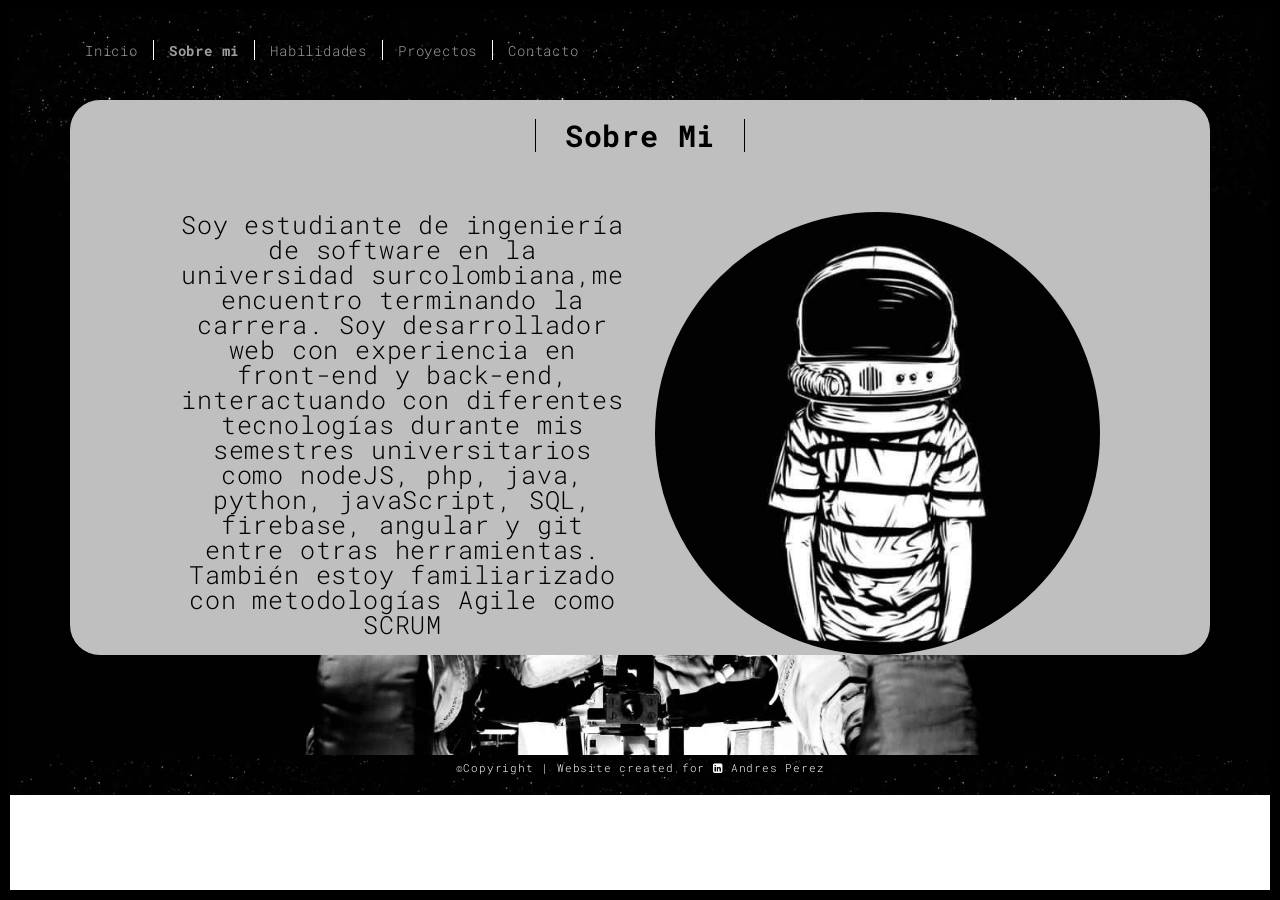
==== commit bd8ba4e0: "corrección de los contenedores" ====
--- a/about.html
+++ b/about.html
@@ -15,7 +15,7 @@
   <link rel="apple-touch-icon" sizes="180x180" href="./assets/apple-icon-180x180.png">
   <link href="./assets/favicon.ico" rel="icon">
 
-  <title>About me</title>  
+  <title>Sobre mi</title>  
 
 <link href="./main.3f6952e4.css" rel="stylesheet"></head>
 
@@ -37,11 +37,11 @@
 
       <div class="collapse navbar-collapse" id="navbar-collapse">
         <ul class="nav navbar-nav ">
-          <li><a href="./index.html" title="">Home</a></li>
-          <li><a href="./about.html" title="">About me</a></li>
-         <li><a href="./skill.html" title="">Skills </a> </li>
-         <li><a href="./works.html" title="">Projects</a></li>
-         <li><a href="./contact.html" title="">Contact</a></li>
+          <li><a href="./index.html" title="">Inicio</a></li>
+          <li><a href="./about.html" title="">Sobre mi</a></li>
+         <li><a href="./skill.html" title="">Habilidades</a> </li>
+         <li><a href="./works.html" title="">Proyectos</a></li>
+         <li><a href="./contact.html" title="">Contacto</a></li>
           
         </ul>
 
@@ -50,23 +50,23 @@
     </div>
   </nav>
 </header>
-<div class="hero-full-container background-image-container" style="background-image: url('./assets/images/space.jpg')">
-<div class="">
+<div class=" background-image-container " style="background-image: url('./assets/images/space.jpg')">
+<div class="section-container">
   
     <div class="container">
-      <div class="row card-exp">
+      <div class="card-exp">
         <div class="col-xs-12">
           <div class="section-container-spacer text-center">
-            <h1 class="h2"> About me</h1>
+            <h1 class="h2"> Sobre Mi</h1>
           </div>
           
           <div class="row">
             <div class="col-md-10 col-md-offset-1">
-              <div class="row">
+              <div class="row text-center">
                 <div class="col-xs-12 col-md-6" style="font-size: 25px">
                   
-                  <p>I am a software engineering student, finishing my degree, studying at the Universidad Surcolombiana.
-                    I'm a web developer with a bit of front-end and back-end experience, interacting with different technologies in my college semesters like nodeJS, php, java, python, javaScript, SQL, firebase, angular and git. I'm also familiar with methodologies Agile as SCRUM.</p>
+                  <p>Soy estudiante de ingeniería de software en la universidad surcolombiana,me encuentro terminando la carrera.
+                    Soy desarrollador web con experiencia en front-end y back-end, interactuando con diferentes tecnologías durante mis semestres universitarios como nodeJS, php, java, python, javaScript, SQL, firebase, angular y git entre otras herramientas. También estoy familiarizado con metodologías Agile como SCRUM</p>
                   </div>
                 <div class="col-xs-12 col-md-6 ">
                   <img src="./assets/images/perfil.jpg" class="img-responsive circular--square" >
--- a/main.3f6952e4.css
+++ b/main.3f6952e4.css
@@ -17,9 +17,10 @@
 .card-exp{
     
     max-width: 120rem;
-    margin-top: auto;
+    margin-top: 20px;
+    margin-bottom:20px;
     background-color: rgba(191, 191, 191 );
-
+    border-radius: 30px;
     display: flex;
     flex-direction: column;
     justify-content: center;
@@ -34,3 +35,16 @@
     border-radius: 50%;
   }
 
+  .card-body{
+    margin: 0 auto;
+    
+    color:rgb(255, 255, 255);
+    width: 150px;
+    height: 150px;
+    padding: 20%;
+    box-shadow: 0px 10px 15px rgba(0, 0, 0, 0.377);
+    border-radius: 20px;            
+}
+
+
+
